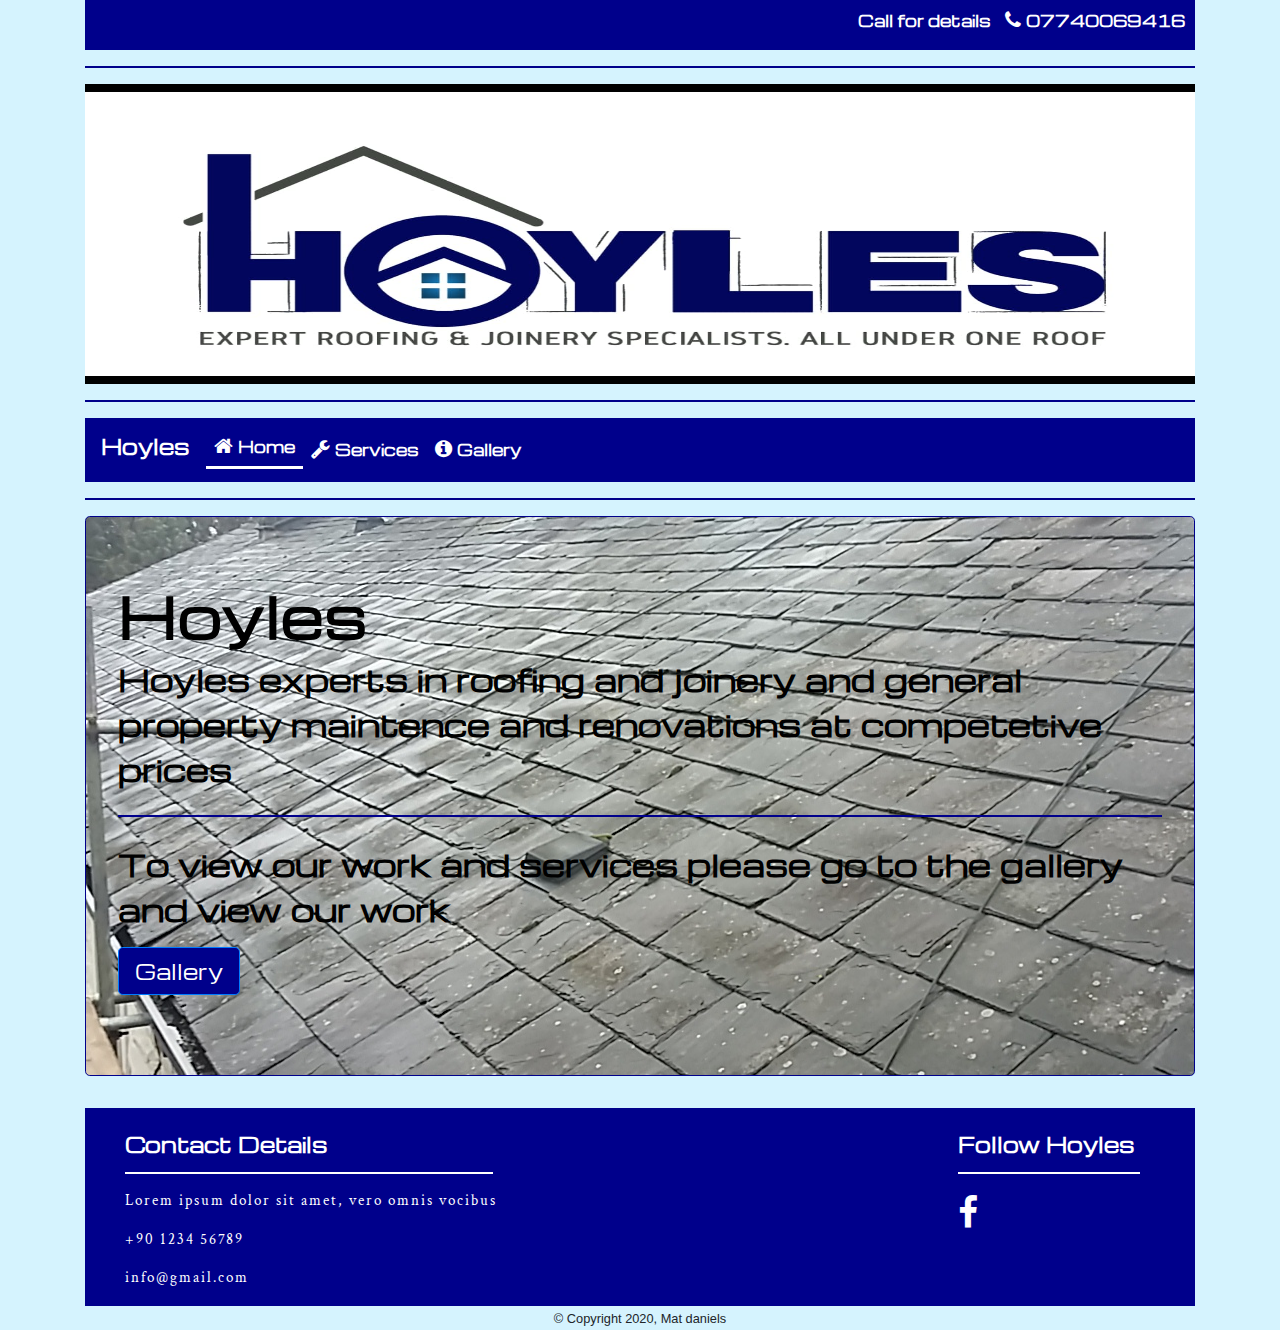
==== index.html @ ab4367e5 "Update index.html" ====
<!DOCTYPE html>
<html lang="en">

<head>
    <meta charset="UTF-8">
    <meta name="viewport" content="width=device-width, initial-scale=1.0">
    <meta http-equiv="X-UA-Compatible" content="ie=edge">
    <link href="https://fonts.googleapis.com/css?family=Crimson+Text&display=swap" rel="stylesheet">
    <link href="https://fonts.googleapis.com/css2?family=Michroma&display=swap" rel="stylesheet">
    <link rel="stylesheet" a href="css/bootstrap.css" />
    <link rel="stylesheet" a href="css/fonts.css" />
    <link rel="stylesheet" a href="css/style.css" />
    <script src="js/bootstrapjquery.js"></script>
    <script src="js/popper.min.js"></script>
    <script src="js/bootstrap.js"></script>
    <script src="js/proper.js"></script>
    <title>Hoyles Roofing and Building Renovations</title>
    <link rel="icon" href="img/house.png" type="image/x-icon">
</head>

<body>
    <div class="container">
        <ul class="nav nav-tabs nav-fill">
            <li class="nav-item" id="nav">
                <h5 id="phone">Call for details <i class="fa fa-phone" id="ring"></i>07740069416</h5>
            </li>
        </ul>
        <hr>
    </div>
    <div class="container">
        <img src="img/holyes.jpg" class="logo" alt="logo" />
        <hr>
    </div>
    <div class="container">
        <nav class="navbar navbar-expand-lg">
            <div class="navbar-brand h1">Hoyles</div>
            <button class="navbar-dark navbar-toggler" type="button" data-target="#newsMenu" data-toggle="collapse"
                aria-controls="newsMenu" aria-expanded="false" aria-label="Toggle navigation">
                <span class="navbar-toggler-icon"></span>
            </button>
            <div class="collapse navbar-collapse" id="newsMenu">
                <div class="navbar-nav">
                    <a href="./index.html" class="nav-item nav-link active"><i class="fa fa-home"></i>Home</a>
                    <a href="./services.html" class="nav-item nav-link"><i class="fa fa-wrench"
                            aria-hidden="true"></i>Services</a>
                    <a href="#" class="nav-item nav-link"><i class="fa fa-info-circle"></i>Gallery</a>
                </div>
            </div>
        </nav>
        <hr>
    </div>

    <div class="container">
        <div class="jumbotron">
            <h1 class="display-4" id="hd">Hoyles</h1>
            <p class="lead" id="head">Hoyles experts in roofing and joinery and general property maintence and
                renovations at competetive prices</p>
            <hr class="my-4">
            <p class="lead" id="head">To view our work and services please go to the gallery and view our work</p>
            <p class="lead">
                <a class="btn btn-primary btn-lg" href="#" role="button">Gallery</a>
            </p>
        </div>
    </div>
    <div class="container">
        <div id="footer">
            <div class="row">
                <div class="col-lg-5 col-md-5 col-sm-4 col-xs-12">
                    <ul class="adress">
                        <h4 class="mt-4">Contact Details</h4>
                        <hr class="hf">
                        <li>
                            <p>Lorem ipsum dolor sit amet, vero omnis vocibus</p>
                        </li>
                        <li>
                            <p>+90 1234 56789</p>
                        </li>
                        <li>
                            <p>info@gmail.com</p>
                        </li>
                    </ul>
                </div>
                <div class="col-lg-4 col-md-4 col-sm-4 col-xs-12">
                    <!-- <img class="mt-4 justify-content-center" id="lab" src="img/labour FINAL.jpg"> -->
                </div>
                <div class="col-lg-3 col-md-3 col-sm-4 col-xs-12">
                    <ul class="social">
                        <h4 class="mt-4">Follow Hoyles</h4>
                        <hr class="hf">
                        <li>
                            <a href="#"><i class="fa fa-facebook fa-5x" id="fb"></i></a>
                        </li>

                    </ul>
                </div>
            </div>
        </div>
    </div>

    <div class="container text-center">
        <small class="small">&copy; Copyright 2020, Mat daniels</small>
    </div>
</body>

</html>
---- css/fonts.css ----
/*!
 *  Font Awesome 4.7.0 by @davegandy - http://fontawesome.io - @fontawesome
 *  License - http://fontawesome.io/license (Font: SIL OFL 1.1, CSS: MIT License)
 */@font-face{font-family:'FontAwesome';src:url('../fonts/fontawesome-webfont.eot?v=4.7.0');src:url('../fonts/fontawesome-webfont.eot?#iefix&v=4.7.0') format('embedded-opentype'),url('../fonts/fontawesome-webfont.woff2?v=4.7.0') format('woff2'),url('../fonts/fontawesome-webfont.woff?v=4.7.0') format('woff'),url('../fonts/fontawesome-webfont.ttf?v=4.7.0') format('truetype'),url('../fonts/fontawesome-webfont.svg?v=4.7.0#fontawesomeregular') format('svg');font-weight:normal;font-style:normal}.fa{display:inline-block;font:normal normal normal 14px/1 FontAwesome;font-size:inherit;text-rendering:auto;-webkit-font-smoothing:antialiased;-moz-osx-font-smoothing:grayscale}.fa-lg{font-size:1.33333333em;line-height:.75em;vertical-align:-15%}.fa-2x{font-size:2em}.fa-3x{font-size:3em}.fa-4x{font-size:4em}.fa-5x{font-size:5em}.fa-fw{width:1.28571429em;text-align:center}.fa-ul{padding-left:0;margin-left:2.14285714em;list-style-type:none}.fa-ul>li{position:relative}.fa-li{position:absolute;left:-2.14285714em;width:2.14285714em;top:.14285714em;text-align:center}.fa-li.fa-lg{left:-1.85714286em}.fa-border{padding:.2em .25em .15em;border:solid .08em #eee;border-radius:.1em}.fa-pull-left{float:left}.fa-pull-right{float:right}.fa.fa-pull-left{margin-right:.3em}.fa.fa-pull-right{margin-left:.3em}.pull-right{float:right}.pull-left{float:left}.fa.pull-left{margin-right:.3em}.fa.pull-right{margin-left:.3em}.fa-spin{-webkit-animation:fa-spin 2s infinite linear;animation:fa-spin 2s infinite linear}.fa-pulse{-webkit-animation:fa-spin 1s infinite steps(8);animation:fa-spin 1s infinite steps(8)}@-webkit-keyframes fa-spin{0%{-webkit-transform:rotate(0deg);transform:rotate(0deg)}100%{-webkit-transform:rotate(359deg);transform:rotate(359deg)}}@keyframes fa-spin{0%{-webkit-transform:rotate(0deg);transform:rotate(0deg)}100%{-webkit-transform:rotate(359deg);transform:rotate(359deg)}}.fa-rotate-90{-ms-filter:"progid:DXImageTransform.Microsoft.BasicImage(rotation=1)";-webkit-transform:rotate(90deg);-ms-transform:rotate(90deg);transform:rotate(90deg)}.fa-rotate-180{-ms-filter:"progid:DXImageTransform.Microsoft.BasicImage(rotation=2)";-webkit-transform:rotate(180deg);-ms-transform:rotate(180deg);transform:rotate(180deg)}.fa-rotate-270{-ms-filter:"progid:DXImageTransform.Microsoft.BasicImage(rotation=3)";-webkit-transform:rotate(270deg);-ms-transform:rotate(270deg);transform:rotate(270deg)}.fa-flip-horizontal{-ms-filter:"progid:DXImageTransform.Microsoft.BasicImage(rotation=0, mirror=1)";-webkit-transform:scale(-1, 1);-ms-transform:scale(-1, 1);transform:scale(-1, 1)}.fa-flip-vertical{-ms-filter:"progid:DXImageTransform.Microsoft.BasicImage(rotation=2, mirror=1)";-webkit-transform:scale(1, -1);-ms-transform:scale(1, -1);transform:scale(1, -1)}:root .fa-rotate-90,:root .fa-rotate-180,:root .fa-rotate-270,:root .fa-flip-horizontal,:root .fa-flip-vertical{filter:none}.fa-stack{position:relative;display:inline-block;width:2em;height:2em;line-height:2em;vertical-align:middle}.fa-stack-1x,.fa-stack-2x{position:absolute;left:0;width:100%;text-align:center}.fa-stack-1x{line-height:inherit}.fa-stack-2x{font-size:2em}.fa-inverse{color:#fff}.fa-glass:before{content:"\f000"}.fa-music:before{content:"\f001"}.fa-search:before{content:"\f002"}.fa-envelope-o:before{content:"\f003"}.fa-heart:before{content:"\f004"}.fa-star:before{content:"\f005"}.fa-star-o:before{content:"\f006"}.fa-user:before{content:"\f007"}.fa-film:before{content:"\f008"}.fa-th-large:before{content:"\f009"}.fa-th:before{content:"\f00a"}.fa-th-list:before{content:"\f00b"}.fa-check:before{content:"\f00c"}.fa-remove:before,.fa-close:before,.fa-times:before{content:"\f00d"}.fa-search-plus:before{content:"\f00e"}.fa-search-minus:before{content:"\f010"}.fa-power-off:before{content:"\f011"}.fa-signal:before{content:"\f012"}.fa-gear:before,.fa-cog:before{content:"\f013"}.fa-trash-o:before{content:"\f014"}.fa-home:before{content:"\f015"}.fa-file-o:before{content:"\f016"}.fa-clock-o:before{content:"\f017"}.fa-road:before{content:"\f018"}.fa-download:before{content:"\f019"}.fa-arrow-circle-o-down:before{content:"\f01a"}.fa-arrow-circle-o-up:before{content:"\f01b"}.fa-inbox:before{content:"\f01c"}.fa-play-circle-o:before{content:"\f01d"}.fa-rotate-right:before,.fa-repeat:before{content:"\f01e"}.fa-refresh:before{content:"\f021"}.fa-list-alt:before{content:"\f022"}.fa-lock:before{content:"\f023"}.fa-flag:before{content:"\f024"}.fa-headphones:before{content:"\f025"}.fa-volume-off:before{content:"\f026"}.fa-volume-down:before{content:"\f027"}.fa-volume-up:before{content:"\f028"}.fa-qrcode:before{content:"\f029"}.fa-barcode:before{content:"\f02a"}.fa-tag:before{content:"\f02b"}.fa-tags:before{content:"\f02c"}.fa-book:before{content:"\f02d"}.fa-bookmark:before{content:"\f02e"}.fa-print:before{content:"\f02f"}.fa-camera:before{content:"\f030"}.fa-font:before{content:"\f031"}.fa-bold:before{content:"\f032"}.fa-italic:before{content:"\f033"}.fa-text-height:before{content:"\f034"}.fa-text-width:before{content:"\f035"}.fa-align-left:before{content:"\f036"}.fa-align-center:before{content:"\f037"}.fa-align-right:before{content:"\f038"}.fa-align-justify:before{content:"\f039"}.fa-list:before{content:"\f03a"}.fa-dedent:before,.fa-outdent:before{content:"\f03b"}.fa-indent:before{content:"\f03c"}.fa-video-camera:before{content:"\f03d"}.fa-photo:before,.fa-image:before,.fa-picture-o:before{content:"\f03e"}.fa-pencil:before{content:"\f040"}.fa-map-marker:before{content:"\f041"}.fa-adjust:before{content:"\f042"}.fa-tint:before{content:"\f043"}.fa-edit:before,.fa-pencil-square-o:before{content:"\f044"}.fa-share-square-o:before{content:"\f045"}.fa-check-square-o:before{content:"\f046"}.fa-arrows:before{content:"\f047"}.fa-step-backward:before{content:"\f048"}.fa-fast-backward:before{content:"\f049"}.fa-backward:before{content:"\f04a"}.fa-play:before{content:"\f04b"}.fa-pause:before{content:"\f04c"}.fa-stop:before{content:"\f04d"}.fa-forward:before{content:"\f04e"}.fa-fast-forward:before{content:"\f050"}.fa-step-forward:before{content:"\f051"}.fa-eject:before{content:"\f052"}.fa-chevron-left:before{content:"\f053"}.fa-chevron-right:before{content:"\f054"}.fa-plus-circle:before{content:"\f055"}.fa-minus-circle:before{content:"\f056"}.fa-times-circle:before{content:"\f057"}.fa-check-circle:before{content:"\f058"}.fa-question-circle:before{content:"\f059"}.fa-info-circle:before{content:"\f05a"}.fa-crosshairs:before{content:"\f05b"}.fa-times-circle-o:before{content:"\f05c"}.fa-check-circle-o:before{content:"\f05d"}.fa-ban:before{content:"\f05e"}.fa-arrow-left:before{content:"\f060"}.fa-arrow-right:before{content:"\f061"}.fa-arrow-up:before{content:"\f062"}.fa-arrow-down:before{content:"\f063"}.fa-mail-forward:before,.fa-share:before{content:"\f064"}.fa-expand:before{content:"\f065"}.fa-compress:before{content:"\f066"}.fa-plus:before{content:"\f067"}.fa-minus:before{content:"\f068"}.fa-asterisk:before{content:"\f069"}.fa-exclamation-circle:before{content:"\f06a"}.fa-gift:before{content:"\f06b"}.fa-leaf:before{content:"\f06c"}.fa-fire:before{content:"\f06d"}.fa-eye:before{content:"\f06e"}.fa-eye-slash:before{content:"\f070"}.fa-warning:before,.fa-exclamation-triangle:before{content:"\f071"}.fa-plane:before{content:"\f072"}.fa-calendar:before{content:"\f073"}.fa-random:before{content:"\f074"}.fa-comment:before{content:"\f075"}.fa-magnet:before{content:"\f076"}.fa-chevron-up:before{content:"\f077"}.fa-chevron-down:before{content:"\f078"}.fa-retweet:before{content:"\f079"}.fa-shopping-cart:before{content:"\f07a"}.fa-folder:before{content:"\f07b"}.fa-folder-open:before{content:"\f07c"}.fa-arrows-v:before{content:"\f07d"}.fa-arrows-h:before{content:"\f07e"}.fa-bar-chart-o:before,.fa-bar-chart:before{content:"\f080"}.fa-twitter-square:before{content:"\f081"}.fa-facebook-square:before{content:"\f082"}.fa-camera-retro:before{content:"\f083"}.fa-key:before{content:"\f084"}.fa-gears:before,.fa-cogs:before{content:"\f085"}.fa-comments:before{content:"\f086"}.fa-thumbs-o-up:before{content:"\f087"}.fa-thumbs-o-down:before{content:"\f088"}.fa-star-half:before{content:"\f089"}.fa-heart-o:before{content:"\f08a"}.fa-sign-out:before{content:"\f08b"}.fa-linkedin-square:before{content:"\f08c"}.fa-thumb-tack:before{content:"\f08d"}.fa-external-link:before{content:"\f08e"}.fa-sign-in:before{content:"\f090"}.fa-trophy:before{content:"\f091"}.fa-github-square:before{content:"\f092"}.fa-upload:before{content:"\f093"}.fa-lemon-o:before{content:"\f094"}.fa-phone:before{content:"\f095"}.fa-square-o:before{content:"\f096"}.fa-bookmark-o:before{content:"\f097"}.fa-phone-square:before{content:"\f098"}.fa-twitter:before{content:"\f099"}.fa-facebook-f:before,.fa-facebook:before{content:"\f09a"}.fa-github:before{content:"\f09b"}.fa-unlock:before{content:"\f09c"}.fa-credit-card:before{content:"\f09d"}.fa-feed:before,.fa-rss:before{content:"\f09e"}.fa-hdd-o:before{content:"\f0a0"}.fa-bullhorn:before{content:"\f0a1"}.fa-bell:before{content:"\f0f3"}.fa-certificate:before{content:"\f0a3"}.fa-hand-o-right:before{content:"\f0a4"}.fa-hand-o-left:before{content:"\f0a5"}.fa-hand-o-up:before{content:"\f0a6"}.fa-hand-o-down:before{content:"\f0a7"}.fa-arrow-circle-left:before{content:"\f0a8"}.fa-arrow-circle-right:before{content:"\f0a9"}.fa-arrow-circle-up:before{content:"\f0aa"}.fa-arrow-circle-down:before{content:"\f0ab"}.fa-globe:before{content:"\f0ac"}.fa-wrench:before{content:"\f0ad"}.fa-tasks:before{content:"\f0ae"}.fa-filter:before{content:"\f0b0"}.fa-briefcase:before{content:"\f0b1"}.fa-arrows-alt:before{content:"\f0b2"}.fa-group:before,.fa-users:before{content:"\f0c0"}.fa-chain:before,.fa-link:before{content:"\f0c1"}.fa-cloud:before{content:"\f0c2"}.fa-flask:before{content:"\f0c3"}.fa-cut:before,.fa-scissors:before{content:"\f0c4"}.fa-copy:before,.fa-files-o:before{content:"\f0c5"}.fa-paperclip:before{content:"\f0c6"}.fa-save:before,.fa-floppy-o:before{content:"\f0c7"}.fa-square:before{content:"\f0c8"}.fa-navicon:before,.fa-reorder:before,.fa-bars:before{content:"\f0c9"}.fa-list-ul:before{content:"\f0ca"}.fa-list-ol:before{content:"\f0cb"}.fa-strikethrough:before{content:"\f0cc"}.fa-underline:before{content:"\f0cd"}.fa-table:before{content:"\f0ce"}.fa-magic:before{content:"\f0d0"}.fa-truck:before{content:"\f0d1"}.fa-pinterest:before{content:"\f0d2"}.fa-pinterest-square:before{content:"\f0d3"}.fa-google-plus-square:before{content:"\f0d4"}.fa-google-plus:before{content:"\f0d5"}.fa-money:before{content:"\f0d6"}.fa-caret-down:before{content:"\f0d7"}.fa-caret-up:before{content:"\f0d8"}.fa-caret-left:before{content:"\f0d9"}.fa-caret-right:before{content:"\f0da"}.fa-columns:before{content:"\f0db"}.fa-unsorted:before,.fa-sort:before{content:"\f0dc"}.fa-sort-down:before,.fa-sort-desc:before{content:"\f0dd"}.fa-sort-up:before,.fa-sort-asc:before{content:"\f0de"}.fa-envelope:before{content:"\f0e0"}.fa-linkedin:before{content:"\f0e1"}.fa-rotate-left:before,.fa-undo:before{content:"\f0e2"}.fa-legal:before,.fa-gavel:before{content:"\f0e3"}.fa-dashboard:before,.fa-tachometer:before{content:"\f0e4"}.fa-comment-o:before{content:"\f0e5"}.fa-comments-o:before{content:"\f0e6"}.fa-flash:before,.fa-bolt:before{content:"\f0e7"}.fa-sitemap:before{content:"\f0e8"}.fa-umbrella:before{content:"\f0e9"}.fa-paste:before,.fa-clipboard:before{content:"\f0ea"}.fa-lightbulb-o:before{content:"\f0eb"}.fa-exchange:before{content:"\f0ec"}.fa-cloud-download:before{content:"\f0ed"}.fa-cloud-upload:before{content:"\f0ee"}.fa-user-md:before{content:"\f0f0"}.fa-stethoscope:before{content:"\f0f1"}.fa-suitcase:before{content:"\f0f2"}.fa-bell-o:before{content:"\f0a2"}.fa-coffee:before{content:"\f0f4"}.fa-cutlery:before{content:"\f0f5"}.fa-file-text-o:before{content:"\f0f6"}.fa-building-o:before{content:"\f0f7"}.fa-hospital-o:before{content:"\f0f8"}.fa-ambulance:before{content:"\f0f9"}.fa-medkit:before{content:"\f0fa"}.fa-fighter-jet:before{content:"\f0fb"}.fa-beer:before{content:"\f0fc"}.fa-h-square:before{content:"\f0fd"}.fa-plus-square:before{content:"\f0fe"}.fa-angle-double-left:before{content:"\f100"}.fa-angle-double-right:before{content:"\f101"}.fa-angle-double-up:before{content:"\f102"}.fa-angle-double-down:before{content:"\f103"}.fa-angle-left:before{content:"\f104"}.fa-angle-right:before{content:"\f105"}.fa-angle-up:before{content:"\f106"}.fa-angle-down:before{content:"\f107"}.fa-desktop:before{content:"\f108"}.fa-laptop:before{content:"\f109"}.fa-tablet:before{content:"\f10a"}.fa-mobile-phone:before,.fa-mobile:before{content:"\f10b"}.fa-circle-o:before{content:"\f10c"}.fa-quote-left:before{content:"\f10d"}.fa-quote-right:before{content:"\f10e"}.fa-spinner:before{content:"\f110"}.fa-circle:before{content:"\f111"}.fa-mail-reply:before,.fa-reply:before{content:"\f112"}.fa-github-alt:before{content:"\f113"}.fa-folder-o:before{content:"\f114"}.fa-folder-open-o:before{content:"\f115"}.fa-smile-o:before{content:"\f118"}.fa-frown-o:before{content:"\f119"}.fa-meh-o:before{content:"\f11a"}.fa-gamepad:before{content:"\f11b"}.fa-keyboard-o:before{content:"\f11c"}.fa-flag-o:before{content:"\f11d"}.fa-flag-checkered:before{content:"\f11e"}.fa-terminal:before{content:"\f120"}.fa-code:before{content:"\f121"}.fa-mail-reply-all:before,.fa-reply-all:before{content:"\f122"}.fa-star-half-empty:before,.fa-star-half-full:before,.fa-star-half-o:before{content:"\f123"}.fa-location-arrow:before{content:"\f124"}.fa-crop:before{content:"\f125"}.fa-code-fork:before{content:"\f126"}.fa-unlink:before,.fa-chain-broken:before{content:"\f127"}.fa-question:before{content:"\f128"}.fa-info:before{content:"\f129"}.fa-exclamation:before{content:"\f12a"}.fa-superscript:before{content:"\f12b"}.fa-subscript:before{content:"\f12c"}.fa-eraser:before{content:"\f12d"}.fa-puzzle-piece:before{content:"\f12e"}.fa-microphone:before{content:"\f130"}.fa-microphone-slash:before{content:"\f131"}.fa-shield:before{content:"\f132"}.fa-calendar-o:before{content:"\f133"}.fa-fire-extinguisher:before{content:"\f134"}.fa-rocket:before{content:"\f135"}.fa-maxcdn:before{content:"\f136"}.fa-chevron-circle-left:before{content:"\f137"}.fa-chevron-circle-right:before{content:"\f138"}.fa-chevron-circle-up:before{content:"\f139"}.fa-chevron-circle-down:before{content:"\f13a"}.fa-html5:before{content:"\f13b"}.fa-css3:before{content:"\f13c"}.fa-anchor:before{content:"\f13d"}.fa-unlock-alt:before{content:"\f13e"}.fa-bullseye:before{content:"\f140"}.fa-ellipsis-h:before{content:"\f141"}.fa-ellipsis-v:before{content:"\f142"}.fa-rss-square:before{content:"\f143"}.fa-play-circle:before{content:"\f144"}.fa-ticket:before{content:"\f145"}.fa-minus-square:before{content:"\f146"}.fa-minus-square-o:before{content:"\f147"}.fa-level-up:before{content:"\f148"}.fa-level-down:before{content:"\f149"}.fa-check-square:before{content:"\f14a"}.fa-pencil-square:before{content:"\f14b"}.fa-external-link-square:before{content:"\f14c"}.fa-share-square:before{content:"\f14d"}.fa-compass:before{content:"\f14e"}.fa-toggle-down:before,.fa-caret-square-o-down:before{content:"\f150"}.fa-toggle-up:before,.fa-caret-square-o-up:before{content:"\f151"}.fa-toggle-right:before,.fa-caret-square-o-right:before{content:"\f152"}.fa-euro:before,.fa-eur:before{content:"\f153"}.fa-gbp:before{content:"\f154"}.fa-dollar:before,.fa-usd:before{content:"\f155"}.fa-rupee:before,.fa-inr:before{content:"\f156"}.fa-cny:before,.fa-rmb:before,.fa-yen:before,.fa-jpy:before{content:"\f157"}.fa-ruble:before,.fa-rouble:before,.fa-rub:before{content:"\f158"}.fa-won:before,.fa-krw:before{content:"\f159"}.fa-bitcoin:before,.fa-btc:before{content:"\f15a"}.fa-file:before{content:"\f15b"}.fa-file-text:before{content:"\f15c"}.fa-sort-alpha-asc:before{content:"\f15d"}.fa-sort-alpha-desc:before{content:"\f15e"}.fa-sort-amount-asc:before{content:"\f160"}.fa-sort-amount-desc:before{content:"\f161"}.fa-sort-numeric-asc:before{content:"\f162"}.fa-sort-numeric-desc:before{content:"\f163"}.fa-thumbs-up:before{content:"\f164"}.fa-thumbs-down:before{content:"\f165"}.fa-youtube-square:before{content:"\f166"}.fa-youtube:before{content:"\f167"}.fa-xing:before{content:"\f168"}.fa-xing-square:before{content:"\f169"}.fa-youtube-play:before{content:"\f16a"}.fa-dropbox:before{content:"\f16b"}.fa-stack-overflow:before{content:"\f16c"}.fa-instagram:before{content:"\f16d"}.fa-flickr:before{content:"\f16e"}.fa-adn:before{content:"\f170"}.fa-bitbucket:before{content:"\f171"}.fa-bitbucket-square:before{content:"\f172"}.fa-tumblr:before{content:"\f173"}.fa-tumblr-square:before{content:"\f174"}.fa-long-arrow-down:before{content:"\f175"}.fa-long-arrow-up:before{content:"\f176"}.fa-long-arrow-left:before{content:"\f177"}.fa-long-arrow-right:before{content:"\f178"}.fa-apple:before{content:"\f179"}.fa-windows:before{content:"\f17a"}.fa-android:before{content:"\f17b"}.fa-linux:before{content:"\f17c"}.fa-dribbble:before{content:"\f17d"}.fa-skype:before{content:"\f17e"}.fa-foursquare:before{content:"\f180"}.fa-trello:before{content:"\f181"}.fa-female:before{content:"\f182"}.fa-male:before{content:"\f183"}.fa-gittip:before,.fa-gratipay:before{content:"\f184"}.fa-sun-o:before{content:"\f185"}.fa-moon-o:before{content:"\f186"}.fa-archive:before{content:"\f187"}.fa-bug:before{content:"\f188"}.fa-vk:before{content:"\f189"}.fa-weibo:before{content:"\f18a"}.fa-renren:before{content:"\f18b"}.fa-pagelines:before{content:"\f18c"}.fa-stack-exchange:before{content:"\f18d"}.fa-arrow-circle-o-right:before{content:"\f18e"}.fa-arrow-circle-o-left:before{content:"\f190"}.fa-toggle-left:before,.fa-caret-square-o-left:before{content:"\f191"}.fa-dot-circle-o:before{content:"\f192"}.fa-wheelchair:before{content:"\f193"}.fa-vimeo-square:before{content:"\f194"}.fa-turkish-lira:before,.fa-try:before{content:"\f195"}.fa-plus-square-o:before{content:"\f196"}.fa-space-shuttle:before{content:"\f197"}.fa-slack:before{content:"\f198"}.fa-envelope-square:before{content:"\f199"}.fa-wordpress:before{content:"\f19a"}.fa-openid:before{content:"\f19b"}.fa-institution:before,.fa-bank:before,.fa-university:before{content:"\f19c"}.fa-mortar-board:before,.fa-graduation-cap:before{content:"\f19d"}.fa-yahoo:before{content:"\f19e"}.fa-google:before{content:"\f1a0"}.fa-reddit:before{content:"\f1a1"}.fa-reddit-square:before{content:"\f1a2"}.fa-stumbleupon-circle:before{content:"\f1a3"}.fa-stumbleupon:before{content:"\f1a4"}.fa-delicious:before{content:"\f1a5"}.fa-digg:before{content:"\f1a6"}.fa-pied-piper-pp:before{content:"\f1a7"}.fa-pied-piper-alt:before{content:"\f1a8"}.fa-drupal:before{content:"\f1a9"}.fa-joomla:before{content:"\f1aa"}.fa-language:before{content:"\f1ab"}.fa-fax:before{content:"\f1ac"}.fa-building:before{content:"\f1ad"}.fa-child:before{content:"\f1ae"}.fa-paw:before{content:"\f1b0"}.fa-spoon:before{content:"\f1b1"}.fa-cube:before{content:"\f1b2"}.fa-cubes:before{content:"\f1b3"}.fa-behance:before{content:"\f1b4"}.fa-behance-square:before{content:"\f1b5"}.fa-steam:before{content:"\f1b6"}.fa-steam-square:before{content:"\f1b7"}.fa-recycle:before{content:"\f1b8"}.fa-automobile:before,.fa-car:before{content:"\f1b9"}.fa-cab:before,.fa-taxi:before{content:"\f1ba"}.fa-tree:before{content:"\f1bb"}.fa-spotify:before{content:"\f1bc"}.fa-deviantart:before{content:"\f1bd"}.fa-soundcloud:before{content:"\f1be"}.fa-database:before{content:"\f1c0"}.fa-file-pdf-o:before{content:"\f1c1"}.fa-file-word-o:before{content:"\f1c2"}.fa-file-excel-o:before{content:"\f1c3"}.fa-file-powerpoint-o:before{content:"\f1c4"}.fa-file-photo-o:before,.fa-file-picture-o:before,.fa-file-image-o:before{content:"\f1c5"}.fa-file-zip-o:before,.fa-file-archive-o:before{content:"\f1c6"}.fa-file-sound-o:before,.fa-file-audio-o:before{content:"\f1c7"}.fa-file-movie-o:before,.fa-file-video-o:before{content:"\f1c8"}.fa-file-code-o:before{content:"\f1c9"}.fa-vine:before{content:"\f1ca"}.fa-codepen:before{content:"\f1cb"}.fa-jsfiddle:before{content:"\f1cc"}.fa-life-bouy:before,.fa-life-buoy:before,.fa-life-saver:before,.fa-support:before,.fa-life-ring:before{content:"\f1cd"}.fa-circle-o-notch:before{content:"\f1ce"}.fa-ra:before,.fa-resistance:before,.fa-rebel:before{content:"\f1d0"}.fa-ge:before,.fa-empire:before{content:"\f1d1"}.fa-git-square:before{content:"\f1d2"}.fa-git:before{content:"\f1d3"}.fa-y-combinator-square:before,.fa-yc-square:before,.fa-hacker-news:before{content:"\f1d4"}.fa-tencent-weibo:before{content:"\f1d5"}.fa-qq:before{content:"\f1d6"}.fa-wechat:before,.fa-weixin:before{content:"\f1d7"}.fa-send:before,.fa-paper-plane:before{content:"\f1d8"}.fa-send-o:before,.fa-paper-plane-o:before{content:"\f1d9"}.fa-history:before{content:"\f1da"}.fa-circle-thin:before{content:"\f1db"}.fa-header:before{content:"\f1dc"}.fa-paragraph:before{content:"\f1dd"}.fa-sliders:before{content:"\f1de"}.fa-share-alt:before{content:"\f1e0"}.fa-share-alt-square:before{content:"\f1e1"}.fa-bomb:before{content:"\f1e2"}.fa-soccer-ball-o:before,.fa-futbol-o:before{content:"\f1e3"}.fa-tty:before{content:"\f1e4"}.fa-binoculars:before{content:"\f1e5"}.fa-plug:before{content:"\f1e6"}.fa-slideshare:before{content:"\f1e7"}.fa-twitch:before{content:"\f1e8"}.fa-yelp:before{content:"\f1e9"}.fa-newspaper-o:before{content:"\f1ea"}.fa-wifi:before{content:"\f1eb"}.fa-calculator:before{content:"\f1ec"}.fa-paypal:before{content:"\f1ed"}.fa-google-wallet:before{content:"\f1ee"}.fa-cc-visa:before{content:"\f1f0"}.fa-cc-mastercard:before{content:"\f1f1"}.fa-cc-discover:before{content:"\f1f2"}.fa-cc-amex:before{content:"\f1f3"}.fa-cc-paypal:before{content:"\f1f4"}.fa-cc-stripe:before{content:"\f1f5"}.fa-bell-slash:before{content:"\f1f6"}.fa-bell-slash-o:before{content:"\f1f7"}.fa-trash:before{content:"\f1f8"}.fa-copyright:before{content:"\f1f9"}.fa-at:before{content:"\f1fa"}.fa-eyedropper:before{content:"\f1fb"}.fa-paint-brush:before{content:"\f1fc"}.fa-birthday-cake:before{content:"\f1fd"}.fa-area-chart:before{content:"\f1fe"}.fa-pie-chart:before{content:"\f200"}.fa-line-chart:before{content:"\f201"}.fa-lastfm:before{content:"\f202"}.fa-lastfm-square:before{content:"\f203"}.fa-toggle-off:before{content:"\f204"}.fa-toggle-on:before{content:"\f205"}.fa-bicycle:before{content:"\f206"}.fa-bus:before{content:"\f207"}.fa-ioxhost:before{content:"\f208"}.fa-angellist:before{content:"\f209"}.fa-cc:before{content:"\f20a"}.fa-shekel:before,.fa-sheqel:before,.fa-ils:before{content:"\f20b"}.fa-meanpath:before{content:"\f20c"}.fa-buysellads:before{content:"\f20d"}.fa-connectdevelop:before{content:"\f20e"}.fa-dashcube:before{content:"\f210"}.fa-forumbee:before{content:"\f211"}.fa-leanpub:before{content:"\f212"}.fa-sellsy:before{content:"\f213"}.fa-shirtsinbulk:before{content:"\f214"}.fa-simplybuilt:before{content:"\f215"}.fa-skyatlas:before{content:"\f216"}.fa-cart-plus:before{content:"\f217"}.fa-cart-arrow-down:before{content:"\f218"}.fa-diamond:before{content:"\f219"}.fa-ship:before{content:"\f21a"}.fa-user-secret:before{content:"\f21b"}.fa-motorcycle:before{content:"\f21c"}.fa-street-view:before{content:"\f21d"}.fa-heartbeat:before{content:"\f21e"}.fa-venus:before{content:"\f221"}.fa-mars:before{content:"\f222"}.fa-mercury:before{content:"\f223"}.fa-intersex:before,.fa-transgender:before{content:"\f224"}.fa-transgender-alt:before{content:"\f225"}.fa-venus-double:before{content:"\f226"}.fa-mars-double:before{content:"\f227"}.fa-venus-mars:before{content:"\f228"}.fa-mars-stroke:before{content:"\f229"}.fa-mars-stroke-v:before{content:"\f22a"}.fa-mars-stroke-h:before{content:"\f22b"}.fa-neuter:before{content:"\f22c"}.fa-genderless:before{content:"\f22d"}.fa-facebook-official:before{content:"\f230"}.fa-pinterest-p:before{content:"\f231"}.fa-whatsapp:before{content:"\f232"}.fa-server:before{content:"\f233"}.fa-user-plus:before{content:"\f234"}.fa-user-times:before{content:"\f235"}.fa-hotel:before,.fa-bed:before{content:"\f236"}.fa-viacoin:before{content:"\f237"}.fa-train:before{content:"\f238"}.fa-subway:before{content:"\f239"}.fa-medium:before{content:"\f23a"}.fa-yc:before,.fa-y-combinator:before{content:"\f23b"}.fa-optin-monster:before{content:"\f23c"}.fa-opencart:before{content:"\f23d"}.fa-expeditedssl:before{content:"\f23e"}.fa-battery-4:before,.fa-battery:before,.fa-battery-full:before{content:"\f240"}.fa-battery-3:before,.fa-battery-three-quarters:before{content:"\f241"}.fa-battery-2:before,.fa-battery-half:before{content:"\f242"}.fa-battery-1:before,.fa-battery-quarter:before{content:"\f243"}.fa-battery-0:before,.fa-battery-empty:before{content:"\f244"}.fa-mouse-pointer:before{content:"\f245"}.fa-i-cursor:before{content:"\f246"}.fa-object-group:before{content:"\f247"}.fa-object-ungroup:before{content:"\f248"}.fa-sticky-note:before{content:"\f249"}.fa-sticky-note-o:before{content:"\f24a"}.fa-cc-jcb:before{content:"\f24b"}.fa-cc-diners-club:before{content:"\f24c"}.fa-clone:before{content:"\f24d"}.fa-balance-scale:before{content:"\f24e"}.fa-hourglass-o:before{content:"\f250"}.fa-hourglass-1:before,.fa-hourglass-start:before{content:"\f251"}.fa-hourglass-2:before,.fa-hourglass-half:before{content:"\f252"}.fa-hourglass-3:before,.fa-hourglass-end:before{content:"\f253"}.fa-hourglass:before{content:"\f254"}.fa-hand-grab-o:before,.fa-hand-rock-o:before{content:"\f255"}.fa-hand-stop-o:before,.fa-hand-paper-o:before{content:"\f256"}.fa-hand-scissors-o:before{content:"\f257"}.fa-hand-lizard-o:before{content:"\f258"}.fa-hand-spock-o:before{content:"\f259"}.fa-hand-pointer-o:before{content:"\f25a"}.fa-hand-peace-o:before{content:"\f25b"}.fa-trademark:before{content:"\f25c"}.fa-registered:before{content:"\f25d"}.fa-creative-commons:before{content:"\f25e"}.fa-gg:before{content:"\f260"}.fa-gg-circle:before{content:"\f261"}.fa-tripadvisor:before{content:"\f262"}.fa-odnoklassniki:before{content:"\f263"}.fa-odnoklassniki-square:before{content:"\f264"}.fa-get-pocket:before{content:"\f265"}.fa-wikipedia-w:before{content:"\f266"}.fa-safari:before{content:"\f267"}.fa-chrome:before{content:"\f268"}.fa-firefox:before{content:"\f269"}.fa-opera:before{content:"\f26a"}.fa-internet-explorer:before{content:"\f26b"}.fa-tv:before,.fa-television:before{content:"\f26c"}.fa-contao:before{content:"\f26d"}.fa-500px:before{content:"\f26e"}.fa-amazon:before{content:"\f270"}.fa-calendar-plus-o:before{content:"\f271"}.fa-calendar-minus-o:before{content:"\f272"}.fa-calendar-times-o:before{content:"\f273"}.fa-calendar-check-o:before{content:"\f274"}.fa-industry:before{content:"\f275"}.fa-map-pin:before{content:"\f276"}.fa-map-signs:before{content:"\f277"}.fa-map-o:before{content:"\f278"}.fa-map:before{content:"\f279"}.fa-commenting:before{content:"\f27a"}.fa-commenting-o:before{content:"\f27b"}.fa-houzz:before{content:"\f27c"}.fa-vimeo:before{content:"\f27d"}.fa-black-tie:before{content:"\f27e"}.fa-fonticons:before{content:"\f280"}.fa-reddit-alien:before{content:"\f281"}.fa-edge:before{content:"\f282"}.fa-credit-card-alt:before{content:"\f283"}.fa-codiepie:before{content:"\f284"}.fa-modx:before{content:"\f285"}.fa-fort-awesome:before{content:"\f286"}.fa-usb:before{content:"\f287"}.fa-product-hunt:before{content:"\f288"}.fa-mixcloud:before{content:"\f289"}.fa-scribd:before{content:"\f28a"}.fa-pause-circle:before{content:"\f28b"}.fa-pause-circle-o:before{content:"\f28c"}.fa-stop-circle:before{content:"\f28d"}.fa-stop-circle-o:before{content:"\f28e"}.fa-shopping-bag:before{content:"\f290"}.fa-shopping-basket:before{content:"\f291"}.fa-hashtag:before{content:"\f292"}.fa-bluetooth:before{content:"\f293"}.fa-bluetooth-b:before{content:"\f294"}.fa-percent:before{content:"\f295"}.fa-gitlab:before{content:"\f296"}.fa-wpbeginner:before{content:"\f297"}.fa-wpforms:before{content:"\f298"}.fa-envira:before{content:"\f299"}.fa-universal-access:before{content:"\f29a"}.fa-wheelchair-alt:before{content:"\f29b"}.fa-question-circle-o:before{content:"\f29c"}.fa-blind:before{content:"\f29d"}.fa-audio-description:before{content:"\f29e"}.fa-volume-control-phone:before{content:"\f2a0"}.fa-braille:before{content:"\f2a1"}.fa-assistive-listening-systems:before{content:"\f2a2"}.fa-asl-interpreting:before,.fa-american-sign-language-interpreting:before{content:"\f2a3"}.fa-deafness:before,.fa-hard-of-hearing:before,.fa-deaf:before{content:"\f2a4"}.fa-glide:before{content:"\f2a5"}.fa-glide-g:before{content:"\f2a6"}.fa-signing:before,.fa-sign-language:before{content:"\f2a7"}.fa-low-vision:before{content:"\f2a8"}.fa-viadeo:before{content:"\f2a9"}.fa-viadeo-square:before{content:"\f2aa"}.fa-snapchat:before{content:"\f2ab"}.fa-snapchat-ghost:before{content:"\f2ac"}.fa-snapchat-square:before{content:"\f2ad"}.fa-pied-piper:before{content:"\f2ae"}.fa-first-order:before{content:"\f2b0"}.fa-yoast:before{content:"\f2b1"}.fa-themeisle:before{content:"\f2b2"}.fa-google-plus-circle:before,.fa-google-plus-official:before{content:"\f2b3"}.fa-fa:before,.fa-font-awesome:before{content:"\f2b4"}.fa-handshake-o:before{content:"\f2b5"}.fa-envelope-open:before{content:"\f2b6"}.fa-envelope-open-o:before{content:"\f2b7"}.fa-linode:before{content:"\f2b8"}.fa-address-book:before{content:"\f2b9"}.fa-address-book-o:before{content:"\f2ba"}.fa-vcard:before,.fa-address-card:before{content:"\f2bb"}.fa-vcard-o:before,.fa-address-card-o:before{content:"\f2bc"}.fa-user-circle:before{content:"\f2bd"}.fa-user-circle-o:before{content:"\f2be"}.fa-user-o:before{content:"\f2c0"}.fa-id-badge:before{content:"\f2c1"}.fa-drivers-license:before,.fa-id-card:before{content:"\f2c2"}.fa-drivers-license-o:before,.fa-id-card-o:before{content:"\f2c3"}.fa-quora:before{content:"\f2c4"}.fa-free-code-camp:before{content:"\f2c5"}.fa-telegram:before{content:"\f2c6"}.fa-thermometer-4:before,.fa-thermometer:before,.fa-thermometer-full:before{content:"\f2c7"}.fa-thermometer-3:before,.fa-thermometer-three-quarters:before{content:"\f2c8"}.fa-thermometer-2:before,.fa-thermometer-half:before{content:"\f2c9"}.fa-thermometer-1:before,.fa-thermometer-quarter:before{content:"\f2ca"}.fa-thermometer-0:before,.fa-thermometer-empty:before{content:"\f2cb"}.fa-shower:before{content:"\f2cc"}.fa-bathtub:before,.fa-s15:before,.fa-bath:before{content:"\f2cd"}.fa-podcast:before{content:"\f2ce"}.fa-window-maximize:before{content:"\f2d0"}.fa-window-minimize:before{content:"\f2d1"}.fa-window-restore:before{content:"\f2d2"}.fa-times-rectangle:before,.fa-window-close:before{content:"\f2d3"}.fa-times-rectangle-o:before,.fa-window-close-o:before{content:"\f2d4"}.fa-bandcamp:before{content:"\f2d5"}.fa-grav:before{content:"\f2d6"}.fa-etsy:before{content:"\f2d7"}.fa-imdb:before{content:"\f2d8"}.fa-ravelry:before{content:"\f2d9"}.fa-eercast:before{content:"\f2da"}.fa-microchip:before{content:"\f2db"}.fa-snowflake-o:before{content:"\f2dc"}.fa-superpowers:before{content:"\f2dd"}.fa-wpexplorer:before{content:"\f2de"}.fa-meetup:before{content:"\f2e0"}.sr-only{position:absolute;width:1px;height:1px;padding:0;margin:-1px;overflow:hidden;clip:rect(0, 0, 0, 0);border:0}.sr-only-focusable:active,.sr-only-focusable:focus{position:static;width:auto;height:auto;margin:0;overflow:visible;clip:auto}
---- css/style.css ----
.navbar {
    background-color: #00008B;


}

#phone {
    float: right;
    color: white;
    padding: 10px;
    font-family: 'Michroma', sans-serif;
    font-size: 15px;
    font-weight: bold;
}

#nav {
    height: 50px;
    background-color: #00008B;
    font-weight: bold;
    font-family: 'Michroma', sans-serif;
}

#ring {
    padding-left: 10px;
}

a {
    font-size: 15px;
    color: white;
    font-weight: bold;
    padding-right: 10px;
    font-family: 'Michroma', sans-serif;
}

.navbar-brand {
    font-weight: bold;
    font-size: 20px;
    color: white;
    font-family: 'Michroma', sans-serif;
}

.navbar-nav a.active {
    border-bottom: 3px solid white;
    padding: 5px;
}

hr {
    border: 1px solid #00008B;

}

.hf {
    border: 1px solid white;
    margin-right: 25px;
}

#footer {
    background-color: #00008B;

}

#footer img {
    margin-top: -110px;
    width: 50px;
    height: 50px;
    margin-bottom: 10px;
}

#footer ul li {

    font-family: 'Crimson Text', serif;
}

.adress span,
.contact span,
.social span {
    color: #FFF;
    font-weight: 800;

    margin-bottom: 20px;
    /* display: block;
   text-transform: uppercase; */
    font-size: 20px;
    letter-spacing: 3px;
    font-family: 'Crimson Text', serif;
}

.adress li p,
.contact li a,
.social li a {
    color: #FFF;
    letter-spacing: 2px;
    text-decoration: none;
    font-size: 15px;
    font-family: 'Crimson Text', serif;
}

.social li {
    float: left;
    margin-top: 5px;
}

.adress,
.contact,
.social {
    list-style: none;
    font-family: 'Crimson Text', serif;
}

.mt-4 {
    font-weight: bold;
    font-size: 20px;
    color: white;
    font-family: 'Michroma', sans-serif;
}

.fa {
    color: white;
    margin-right: 5px;
    font-size: 20px;


}

.logo {
    width: 100%;
    height: 300px;
}

body {
    background-color: #d5f3fe;
}

.jumbotron {
    background-color: white;
    font-family: 'Michroma', sans-serif;
    border: 1px solid #00008B;
    background-image: url(../img/20171002_104559.jpg);
}

#head {
    color: black;
    font-weight: bolder;
    font-size: 30px;
}

#hd {
    color: black;
    font-weight: bolder;
}

.btn {
    background-color: #00008B;
}

#fb {
    font-size: 35px;
}

#col {
    background-color: white;
    border: 1px solid #00008B;
}

h1 {
    font-family: 'Michroma', sans-serif;
}

.row {
    width: 100%;
}
p {
    font-family: 'Michroma', sans-serif;
}
.img-fluid {
    width: 400px;
    height: 200px;
}
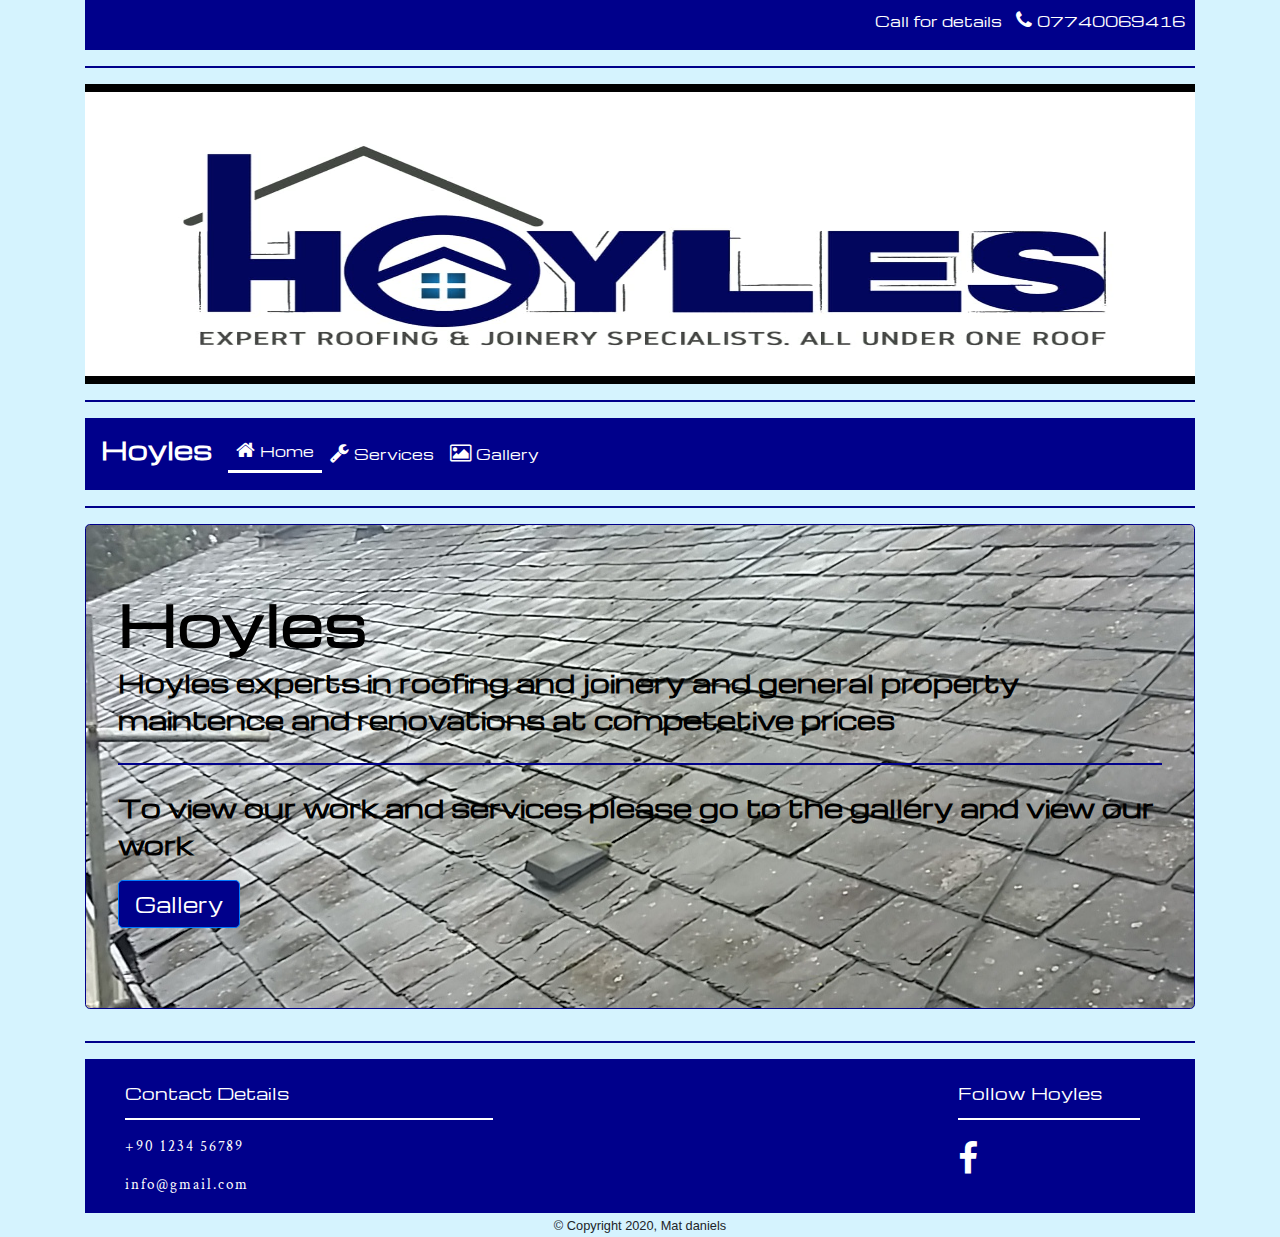
==== commit 5036cd8d: "hh" ====
--- a/index.html
+++ b/index.html
@@ -33,6 +33,7 @@
     </div>
     <div class="container">
         <nav class="navbar navbar-expand-lg">
+            
             <div class="navbar-brand h1">Hoyles</div>
             <button class="navbar-dark navbar-toggler" type="button" data-target="#newsMenu" data-toggle="collapse"
                 aria-controls="newsMenu" aria-expanded="false" aria-label="Toggle navigation">
@@ -41,9 +42,8 @@
             <div class="collapse navbar-collapse" id="newsMenu">
                 <div class="navbar-nav">
                     <a href="./index.html" class="nav-item nav-link active"><i class="fa fa-home"></i>Home</a>
-                    <a href="./services.html" class="nav-item nav-link"><i class="fa fa-wrench"
-                            aria-hidden="true"></i>Services</a>
-                    <a href="#" class="nav-item nav-link"><i class="fa fa-info-circle"></i>Gallery</a>
+                    <a href="./services.html" class="nav-item nav-link"><i class="fa fa-wrench"aria-hidden="true"></i>Services</a>
+                    <a href="#" class="nav-item nav-link"><i class="fa fa-picture-o" aria-hidden="true"></i>Gallery</a>
                 </div>
             </div>
         </nav>
@@ -61,6 +61,7 @@
                 <a class="btn btn-primary btn-lg" href="#" role="button">Gallery</a>
             </p>
         </div>
+        <hr>
     </div>
     <div class="container">
         <div id="footer">
@@ -70,7 +71,7 @@
                         <h4 class="mt-4">Contact Details</h4>
                         <hr class="hf">
                         <li>
-                            <p>Lorem ipsum dolor sit amet, vero omnis vocibus</p>
+                            
                         </li>
                         <li>
                             <p>+90 1234 56789</p>
@@ -88,7 +89,7 @@
                         <h4 class="mt-4">Follow Hoyles</h4>
                         <hr class="hf">
                         <li>
-                            <a href="#"><i class="fa fa-facebook fa-5x" id="fb"></i></a>
+                            <a href="https://www.facebook.com/Hoyles-Roofing-Joinery-111531340433498/"><i class="fa fa-facebook fa-5x" id="fb"></i></a>
                         </li>
 
                     </ul>
--- a/css/style.css
+++ b/css/style.css
@@ -9,14 +9,14 @@
     color: white;
     padding: 10px;
     font-family: 'Michroma', sans-serif;
-    font-size: 15px;
-    font-weight: bold;
+    font-size: 14px;
+    
 }
 
 #nav {
     height: 50px;
     background-color: #00008B;
-    font-weight: bold;
+    
     font-family: 'Michroma', sans-serif;
 }
 
@@ -25,16 +25,16 @@
 }
 
 a {
-    font-size: 15px;
+    font-size: 14px;
     color: white;
-    font-weight: bold;
+    
     padding-right: 10px;
     font-family: 'Michroma', sans-serif;
 }
 
 .navbar-brand {
     font-weight: bold;
-    font-size: 20px;
+    font-size: 25px;
     color: white;
     font-family: 'Michroma', sans-serif;
 }
@@ -108,8 +108,8 @@
 }
 
 .mt-4 {
-    font-weight: bold;
-    font-size: 20px;
+    
+    font-size: 16px;
     color: white;
     font-family: 'Michroma', sans-serif;
 }
@@ -134,19 +134,20 @@
 .jumbotron {
     background-color: white;
     font-family: 'Michroma', sans-serif;
-    border: 1px solid #00008B;
+    border: 1px solid #00008B; 
     background-image: url(../img/20171002_104559.jpg);
+    
 }
 
 #head {
     color: black;
-    font-weight: bolder;
-    font-size: 30px;
+    font-weight: bold;
+    font-size: 25px;
 }
 
 #hd {
     color: black;
-    font-weight: bolder;
+    font-weight: bold;
 }
 
 .btn {
@@ -158,21 +159,36 @@
 }
 
 #col {
-    background-color: white;
-    border: 1px solid #00008B;
+    background-color: #b3e5fc;
+   
 }
 
-h1 {
+h4 {
     font-family: 'Michroma', sans-serif;
 }
 
 .row {
     width: 100%;
 }
+
 p {
     font-family: 'Michroma', sans-serif;
 }
-.img-fluid {
-    width: 400px;
+.image-fluid {
+    width: 325px;
     height: 200px;
-}+}
+
+.zoom {    
+    transition: transform .2s; /* Animation */
+    margin: 0 auto;
+    
+   
+  }
+  
+.zoom:hover {
+    transform: scale(1.1); /* (150% zoom - Note: if the zoom is too large, it will go outside of the viewport) */
+}
+
+
+/* zooms must be in a div */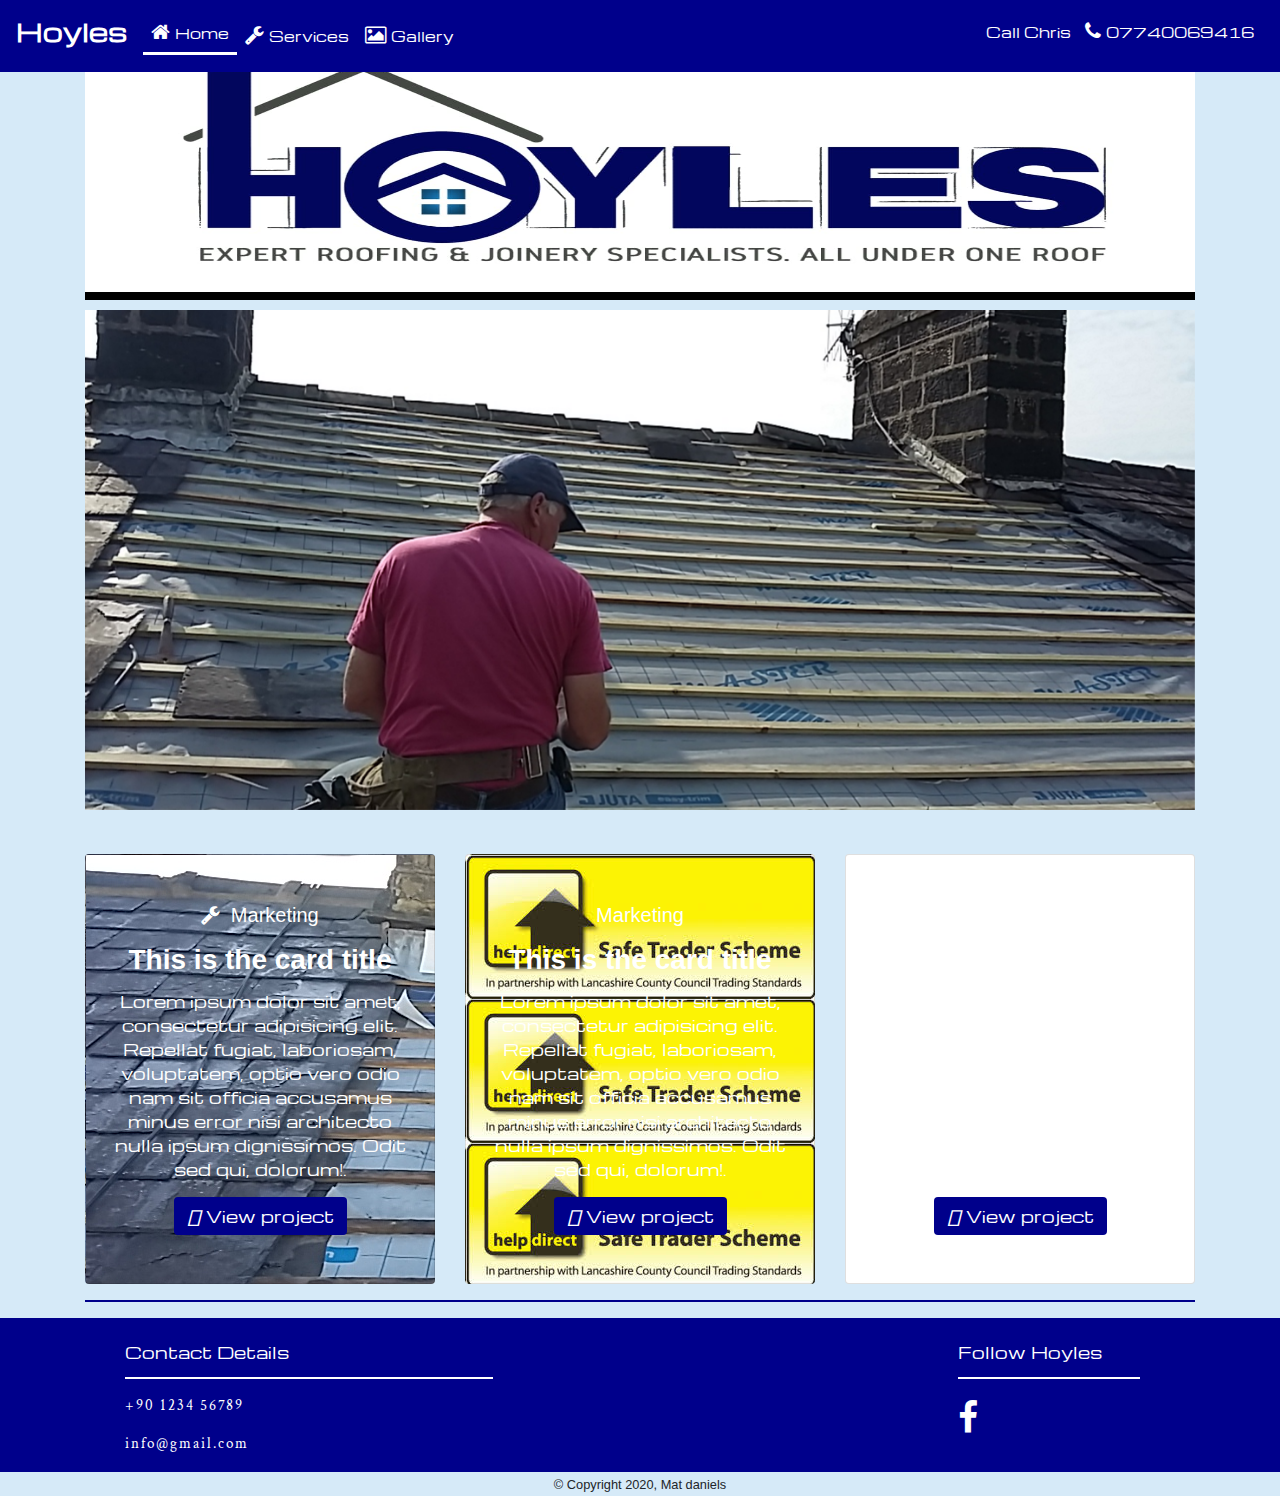
==== commit 1ae09f0c: "ssdfsdf" ====
--- a/index.html
+++ b/index.html
@@ -14,25 +14,19 @@
     <script src="js/popper.min.js"></script>
     <script src="js/bootstrap.js"></script>
     <script src="js/proper.js"></script>
+    <script src="js/myjavascript.js"></script>
     <title>Hoyles Roofing and Building Renovations</title>
     <link rel="icon" href="img/house.png" type="image/x-icon">
 </head>
 
 <body>
+   
     <div class="container">
-        <ul class="nav nav-tabs nav-fill">
-            <li class="nav-item" id="nav">
-                <h5 id="phone">Call for details <i class="fa fa-phone" id="ring"></i>07740069416</h5>
-            </li>
-        </ul>
-        <hr>
+        <img src="img/holyes.jpg" class="logo" alt="logo" />
+        
     </div>
     <div class="container">
-        <img src="img/holyes.jpg" class="logo" alt="logo" />
-        <hr>
-    </div>
-    <div class="container">
-        <nav class="navbar navbar-expand-lg">
+        <nav class="navbar navbar-expand-lg fixed-top">
             
             <div class="navbar-brand h1">Hoyles</div>
             <button class="navbar-dark navbar-toggler" type="button" data-target="#newsMenu" data-toggle="collapse"
@@ -46,25 +40,105 @@
                     <a href="#" class="nav-item nav-link"><i class="fa fa-picture-o" aria-hidden="true"></i>Gallery</a>
                 </div>
             </div>
+            <ul class="nav nav-tabs nav-fill">
+                <li class="nav-item" id="nav">
+                    <h5 id="phone">Call Chris <i class="fa fa-phone" id="ring"></i>07740069416</h5>
+                </li>
+            </ul>
         </nav>
-        <hr>
-    </div>
-
-    <div class="container">
-        <div class="jumbotron">
-            <h1 class="display-4" id="hd">Hoyles</h1>
-            <p class="lead" id="head">Hoyles experts in roofing and joinery and general property maintence and
-                renovations at competetive prices</p>
-            <hr class="my-4">
-            <p class="lead" id="head">To view our work and services please go to the gallery and view our work</p>
-            <p class="lead">
-                <a class="btn btn-primary btn-lg" href="#" role="button">Gallery</a>
-            </p>
-        </div>
-        <hr>
+      
     </div>
     <div class="container">
-        <div id="footer">
+    <div id="carouselExampleSlidesOnly" class="carousel slide" data-ride="carousel" data-interval="5000">
+            <div class="carousel-inner">
+                <div class="carousel-item active">
+                    <img class="d-block w-100" src="img/20160914_151109.jpg" alt="First slide">
+                   
+                </div>
+                <div class="carousel-item">
+                    <img class="d-block w-100"
+                        src="img/20170307_120828.jpg"
+                        alt="Second slide">
+                    
+                </div>
+                <div class="carousel-item">
+                    <img class="d-block w-100" src="img/20170228_135924.jpg" alt="Third slide">
+                   
+                </div>
+                <div class="carousel-item">
+                    <img class="d-block w-100" src="img/20171006_101822.jpg" alt="Third slide">
+                   
+                </div>
+                <div class="carousel-item">
+                    <img class="d-block w-100" src="img/20170228_135924.jpg" alt="Third slide">
+                   
+                </div>
+            </div>
+        </div>
+    </div>
+    <br>
+    <div class="container">
+        <div class="card-deck">
+           
+            <div class="card card-image zoom" style="background-image: url(img/20171006_101822.jpg);">
+    
+                <!-- Content -->
+                <div class="text-white text-center d-flex align-items-center rgba-black-strong py-5 px-4">
+                    <div>
+                        <h5 class="pink-text"><i class="fa fa-wrench"></i> Marketing</h5>
+                        <h3 class="card-title pt-2"><strong>This is the card title</strong></h3>
+                        <p>Lorem ipsum dolor sit amet, consectetur adipisicing elit. Repellat fugiat, laboriosam,
+                            voluptatem,
+                            optio vero odio nam sit officia accusamus minus error nisi architecto nulla ipsum dignissimos.
+                            Odit sed qui, dolorum!.</p>
+                        <a class="btn btn-pink"><i class="fas fa-clone left"></i> View project</a>
+                    </div>
+                </div>    
+            </div>
+            
+    
+            <div class="card card-image zoom" id="safe" style="background-image: url(img/safe.jpg);">
+    
+                <!-- Content -->
+                <div class="text-white text-center d-flex align-items-center rgba-black-strong py-5 px-4">
+                    <div>
+                        <h5 class="pink-text"><i class="fas fa-chart-pie"></i> Marketing</h5>
+                        <h3 class="card-title pt-2"><strong>This is the card title</strong></h3>
+                        <p>Lorem ipsum dolor sit amet, consectetur adipisicing elit. Repellat fugiat, laboriosam,
+                            voluptatem,
+                            optio vero odio nam sit officia accusamus minus error nisi architecto nulla ipsum dignissimos.
+                            Odit sed qui, dolorum!.</p>
+                        <a class="btn btn-pink"><i class="fas fa-clone left"></i> View project</a>
+                    </div>
+                </div>
+    
+            </div>
+    
+            <div class="card card-image zoom" style="background-image: url(https://mdbootstrap.com/img/Photos/Horizontal/Work/4-col/img%20%2814%29.jpg);">
+    
+                <!-- Content -->
+                <div class="text-white text-center d-flex align-items-center rgba-black-strong py-5 px-4">
+                    <div>
+                        <h5 class="pink-text"><i class="fas fa-chart-pie"></i> Marketing</h5>
+                        <h3 class="card-title pt-2"><strong>This is the card title</strong></h3>
+                        <p>Lorem ipsum dolor sit amet, consectetur adipisicing elit. Repellat fugiat, laboriosam,
+                            voluptatem,
+                            optio vero odio nam sit officia accusamus minus error nisi architecto nulla ipsum dignissimos.
+                            Odit sed qui, dolorum!.</p>
+                        <a class="btn btn-pink"><i class="fas fa-clone left"></i> View project</a>
+                    </div>
+                </div>
+    
+            </div>
+    
+        </div>
+        <hr class="hr">
+    </div>
+    </div>
+    </div>
+    <div id="footer">
+    <div class="container">
+        
             <div class="row">
                 <div class="col-lg-5 col-md-5 col-sm-4 col-xs-12">
                     <ul class="adress">
--- a/css/style.css
+++ b/css/style.css
@@ -128,16 +128,10 @@
 }
 
 body {
-    background-color: #d5f3fe;
-}
-
-.jumbotron {
-    background-color: white;
-    font-family: 'Michroma', sans-serif;
-    border: 1px solid #00008B; 
-    background-image: url(../img/20171002_104559.jpg);
-    
-}
+    background-color: #d6eaf8;
+}
+
+
 
 #head {
     color: black;
@@ -159,7 +153,7 @@
 }
 
 #col {
-    background-color: #b3e5fc;
+    background-color: aliceblue;
    
 }
 
@@ -191,4 +185,21 @@
 }
 
 
-/* zooms must be in a div */+/* zooms must be in a div */
+.carousel-item {
+    width: 100%;
+    height: 500px; 
+}
+
+.carousel-item img {
+    width: 100%;
+    height: 100%;
+    object-fit: cover;   
+}
+.card-deck {
+    margin-top: 20px;
+}
+.logo {
+   
+    margin-bottom: 10px;
+}
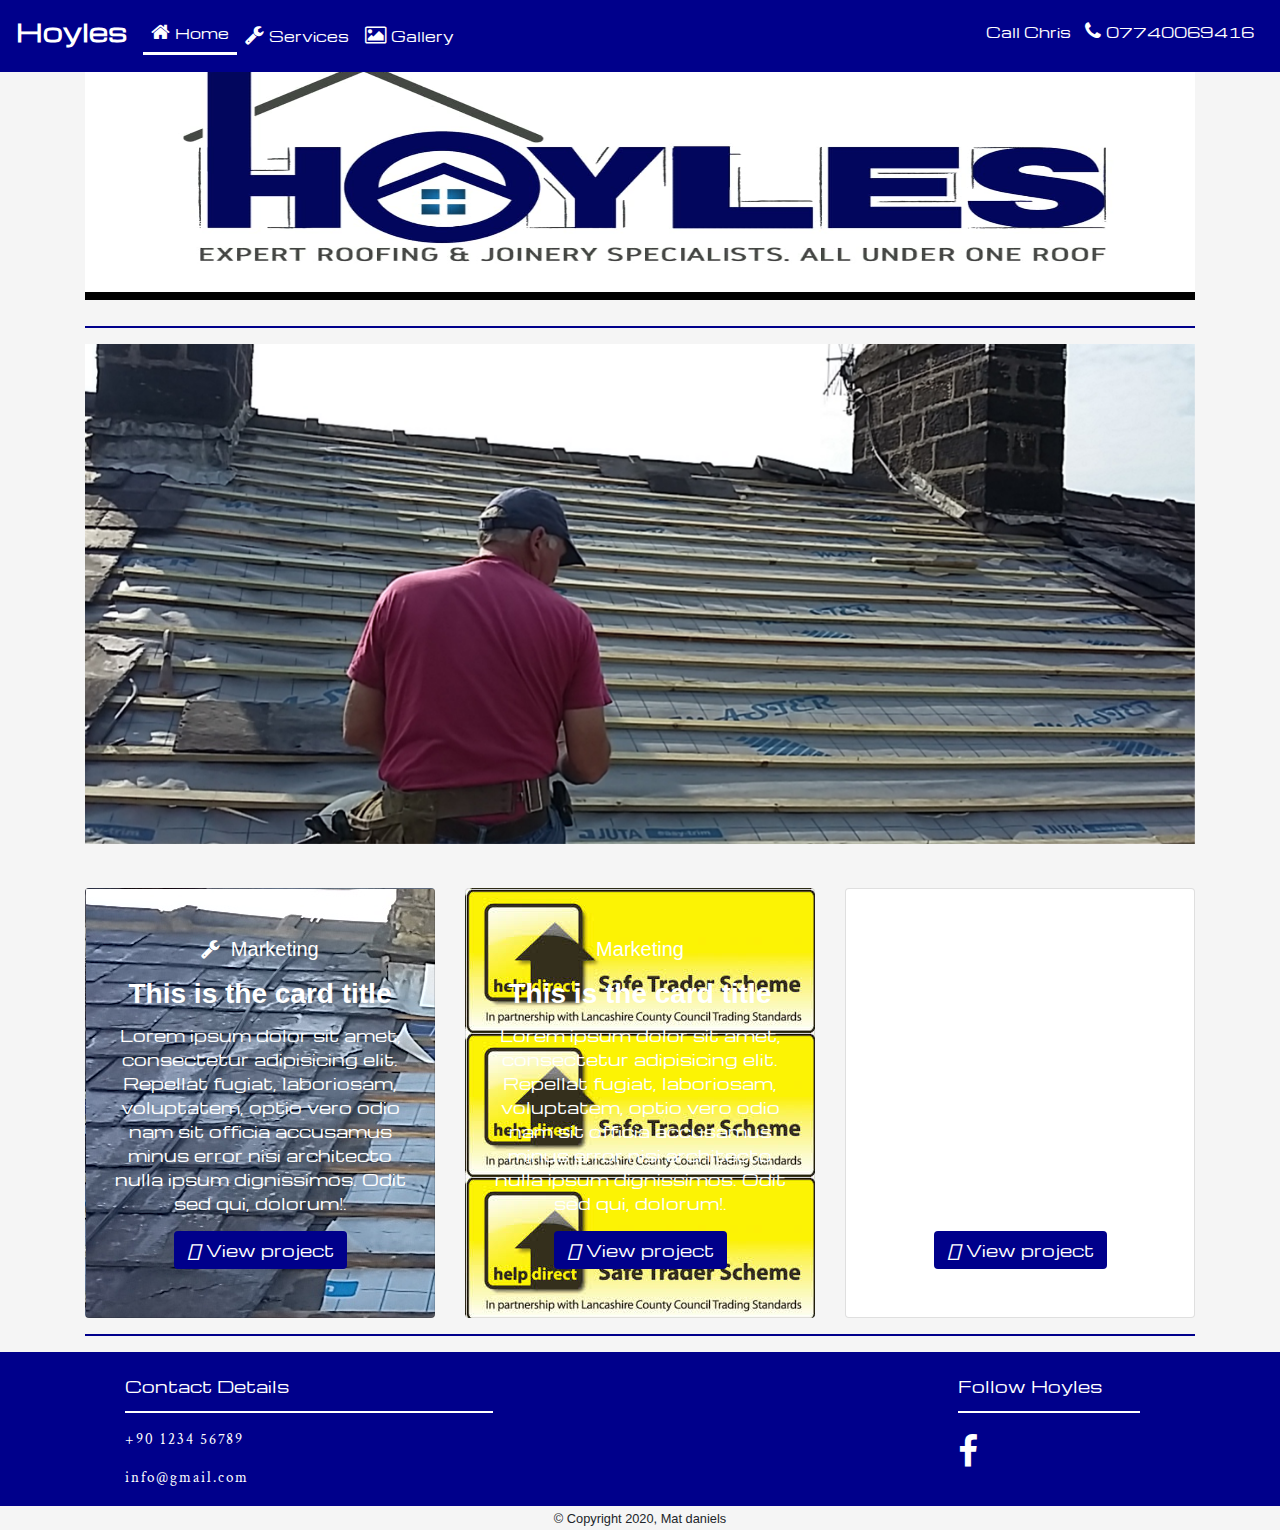
==== commit 2d4abd1c: "sd" ====
--- a/index.html
+++ b/index.html
@@ -20,14 +20,14 @@
 </head>
 
 <body>
-   
+
     <div class="container">
         <img src="img/holyes.jpg" class="logo" alt="logo" />
-        
+
     </div>
     <div class="container">
         <nav class="navbar navbar-expand-lg fixed-top">
-            
+
             <div class="navbar-brand h1">Hoyles</div>
             <button class="navbar-dark navbar-toggler" type="button" data-target="#newsMenu" data-toggle="collapse"
                 aria-controls="newsMenu" aria-expanded="false" aria-label="Toggle navigation">
@@ -36,7 +36,8 @@
             <div class="collapse navbar-collapse" id="newsMenu">
                 <div class="navbar-nav">
                     <a href="./index.html" class="nav-item nav-link active"><i class="fa fa-home"></i>Home</a>
-                    <a href="./services.html" class="nav-item nav-link"><i class="fa fa-wrench"aria-hidden="true"></i>Services</a>
+                    <a href="./services.html" class="nav-item nav-link"><i class="fa fa-wrench"
+                            aria-hidden="true"></i>Services</a>
                     <a href="#" class="nav-item nav-link"><i class="fa fa-picture-o" aria-hidden="true"></i>Gallery</a>
                 </div>
             </div>
@@ -46,32 +47,30 @@
                 </li>
             </ul>
         </nav>
-      
+        <hr class="hr">
     </div>
     <div class="container">
-    <div id="carouselExampleSlidesOnly" class="carousel slide" data-ride="carousel" data-interval="5000">
+        <div id="carouselExampleSlidesOnly" class="carousel slide" data-ride="carousel" data-interval="5000">
             <div class="carousel-inner">
                 <div class="carousel-item active">
                     <img class="d-block w-100" src="img/20160914_151109.jpg" alt="First slide">
-                   
+
                 </div>
                 <div class="carousel-item">
-                    <img class="d-block w-100"
-                        src="img/20170307_120828.jpg"
-                        alt="Second slide">
-                    
+                    <img class="d-block w-100" src="img/20170307_120828.jpg" alt="Second slide">
+
                 </div>
                 <div class="carousel-item">
                     <img class="d-block w-100" src="img/20170228_135924.jpg" alt="Third slide">
-                   
+
                 </div>
                 <div class="carousel-item">
                     <img class="d-block w-100" src="img/20171006_101822.jpg" alt="Third slide">
-                   
+
                 </div>
                 <div class="carousel-item">
                     <img class="d-block w-100" src="img/20170228_135924.jpg" alt="Third slide">
-                   
+
                 </div>
             </div>
         </div>
@@ -79,9 +78,9 @@
     <br>
     <div class="container">
         <div class="card-deck">
-           
+
             <div class="card card-image zoom" style="background-image: url(img/20171006_101822.jpg);">
-    
+
                 <!-- Content -->
                 <div class="text-white text-center d-flex align-items-center rgba-black-strong py-5 px-4">
                     <div>
@@ -89,16 +88,17 @@
                         <h3 class="card-title pt-2"><strong>This is the card title</strong></h3>
                         <p>Lorem ipsum dolor sit amet, consectetur adipisicing elit. Repellat fugiat, laboriosam,
                             voluptatem,
-                            optio vero odio nam sit officia accusamus minus error nisi architecto nulla ipsum dignissimos.
+                            optio vero odio nam sit officia accusamus minus error nisi architecto nulla ipsum
+                            dignissimos.
                             Odit sed qui, dolorum!.</p>
                         <a class="btn btn-pink"><i class="fas fa-clone left"></i> View project</a>
                     </div>
-                </div>    
+                </div>
             </div>
-            
-    
+
+
             <div class="card card-image zoom" id="safe" style="background-image: url(img/safe.jpg);">
-    
+
                 <!-- Content -->
                 <div class="text-white text-center d-flex align-items-center rgba-black-strong py-5 px-4">
                     <div>
@@ -106,16 +106,18 @@
                         <h3 class="card-title pt-2"><strong>This is the card title</strong></h3>
                         <p>Lorem ipsum dolor sit amet, consectetur adipisicing elit. Repellat fugiat, laboriosam,
                             voluptatem,
-                            optio vero odio nam sit officia accusamus minus error nisi architecto nulla ipsum dignissimos.
+                            optio vero odio nam sit officia accusamus minus error nisi architecto nulla ipsum
+                            dignissimos.
                             Odit sed qui, dolorum!.</p>
                         <a class="btn btn-pink"><i class="fas fa-clone left"></i> View project</a>
                     </div>
                 </div>
-    
+
             </div>
-    
-            <div class="card card-image zoom" style="background-image: url(https://mdbootstrap.com/img/Photos/Horizontal/Work/4-col/img%20%2814%29.jpg);">
-    
+
+            <div class="card card-image zoom"
+                style="background-image: url(https://mdbootstrap.com/img/Photos/Horizontal/Work/4-col/img%20%2814%29.jpg);">
+
                 <!-- Content -->
                 <div class="text-white text-center d-flex align-items-center rgba-black-strong py-5 px-4">
                     <div>
@@ -123,29 +125,30 @@
                         <h3 class="card-title pt-2"><strong>This is the card title</strong></h3>
                         <p>Lorem ipsum dolor sit amet, consectetur adipisicing elit. Repellat fugiat, laboriosam,
                             voluptatem,
-                            optio vero odio nam sit officia accusamus minus error nisi architecto nulla ipsum dignissimos.
+                            optio vero odio nam sit officia accusamus minus error nisi architecto nulla ipsum
+                            dignissimos.
                             Odit sed qui, dolorum!.</p>
                         <a class="btn btn-pink"><i class="fas fa-clone left"></i> View project</a>
                     </div>
                 </div>
-    
+
             </div>
-    
+
         </div>
         <hr class="hr">
     </div>
     </div>
     </div>
     <div id="footer">
-    <div class="container">
-        
+        <div class="container">
+
             <div class="row">
                 <div class="col-lg-5 col-md-5 col-sm-4 col-xs-12">
                     <ul class="adress">
                         <h4 class="mt-4">Contact Details</h4>
                         <hr class="hf">
                         <li>
-                            
+
                         </li>
                         <li>
                             <p>+90 1234 56789</p>
@@ -163,7 +166,8 @@
                         <h4 class="mt-4">Follow Hoyles</h4>
                         <hr class="hf">
                         <li>
-                            <a href="https://www.facebook.com/Hoyles-Roofing-Joinery-111531340433498/"><i class="fa fa-facebook fa-5x" id="fb"></i></a>
+                            <a href="https://www.facebook.com/Hoyles-Roofing-Joinery-111531340433498/"><i
+                                    class="fa fa-facebook fa-5x" id="fb"></i></a>
                         </li>
 
                     </ul>
--- a/css/style.css
+++ b/css/style.css
@@ -128,7 +128,7 @@
 }
 
 body {
-    background-color: #d6eaf8;
+    background-color: whitesmoke;
 }
 
 
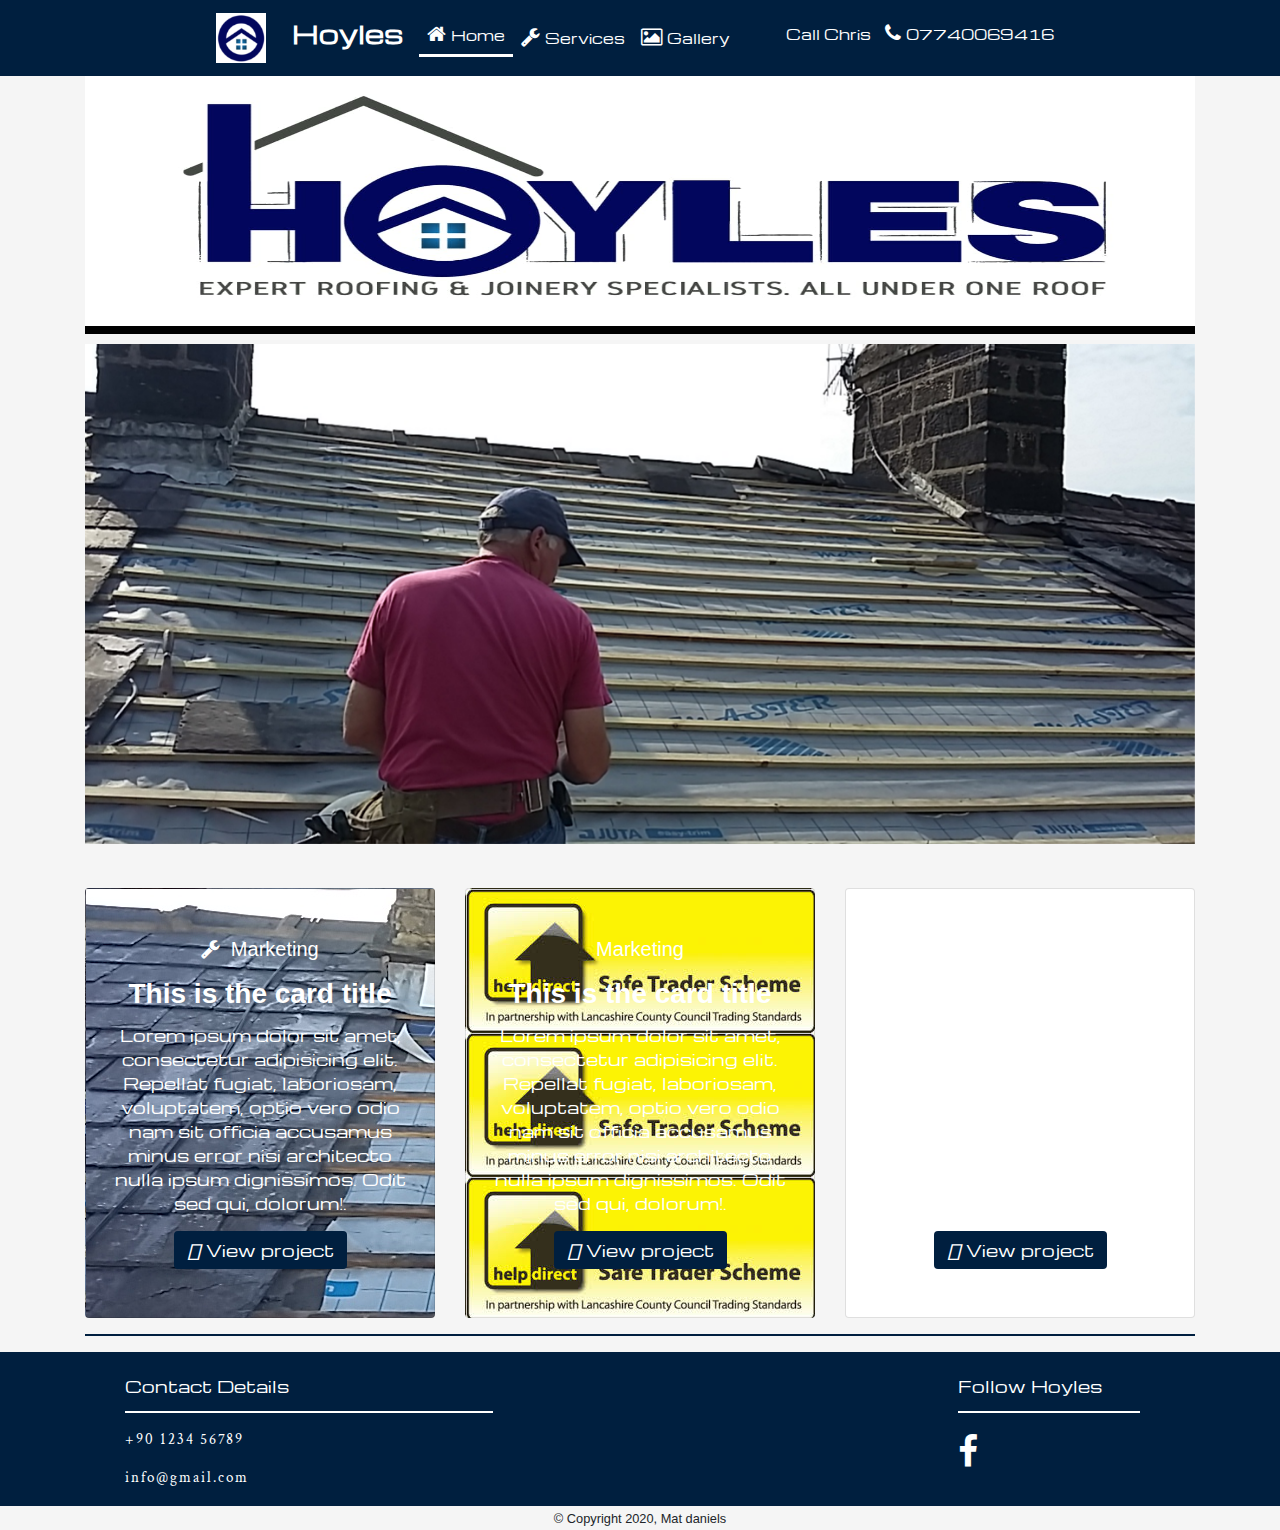
==== commit 97b34870: "jj" ====
--- a/index.html
+++ b/index.html
@@ -21,13 +21,12 @@
 
 <body>
 
-    <div class="container">
-        <img src="img/holyes.jpg" class="logo" alt="logo" />
-
-    </div>
+    
     <div class="container">
         <nav class="navbar navbar-expand-lg fixed-top">
-
+            <a class="navbar-brand" href="#">
+                <img class="ico" src="img/android-icon-72x72.png" width="50" alt="">
+            </a>
             <div class="navbar-brand h1">Hoyles</div>
             <button class="navbar-dark navbar-toggler" type="button" data-target="#newsMenu" data-toggle="collapse"
                 aria-controls="newsMenu" aria-expanded="false" aria-label="Toggle navigation">
@@ -38,7 +37,7 @@
                     <a href="./index.html" class="nav-item nav-link active"><i class="fa fa-home"></i>Home</a>
                     <a href="./services.html" class="nav-item nav-link"><i class="fa fa-wrench"
                             aria-hidden="true"></i>Services</a>
-                    <a href="#" class="nav-item nav-link"><i class="fa fa-picture-o" aria-hidden="true"></i>Gallery</a>
+                    <a href="./gallery.html" class="nav-item nav-link"><i class="fa fa-picture-o" aria-hidden="true"></i>Gallery</a>
                 </div>
             </div>
             <ul class="nav nav-tabs nav-fill">
@@ -50,27 +49,27 @@
         <hr class="hr">
     </div>
     <div class="container">
-        <div id="carouselExampleSlidesOnly" class="carousel slide" data-ride="carousel" data-interval="5000">
+        <img src="img/holyes.jpg" class="logo" alt="logo" />
+
+    </div>
+
+    <div class="container">
+        <div id="carouselExampleSlidesOnly" class="carousel slide" data-ride="carousel" data-interval="4000">
             <div class="carousel-inner">
                 <div class="carousel-item active">
-                    <img class="d-block w-100" src="img/20160914_151109.jpg" alt="First slide">
-
+                    <img class="d-block w-100" src="img/20160914_151109.jpg">
                 </div>
                 <div class="carousel-item">
-                    <img class="d-block w-100" src="img/20170307_120828.jpg" alt="Second slide">
-
+                    <img class="d-block w-100" src="img/20170307_120828.jpg">
                 </div>
                 <div class="carousel-item">
-                    <img class="d-block w-100" src="img/20170228_135924.jpg" alt="Third slide">
-
+                    <img class="d-block w-100" src="img/20170228_135924.jpg">
                 </div>
                 <div class="carousel-item">
-                    <img class="d-block w-100" src="img/20171006_101822.jpg" alt="Third slide">
-
+                    <img class="d-block w-100" src="img/20171006_101822.jpg">
                 </div>
                 <div class="carousel-item">
-                    <img class="d-block w-100" src="img/20170228_135924.jpg" alt="Third slide">
-
+                    <img class="d-block w-100" src="img/20170228_135924.jpg">
                 </div>
             </div>
         </div>
@@ -80,8 +79,6 @@
         <div class="card-deck">
 
             <div class="card card-image zoom" style="background-image: url(img/20171006_101822.jpg);">
-
-                <!-- Content -->
                 <div class="text-white text-center d-flex align-items-center rgba-black-strong py-5 px-4">
                     <div>
                         <h5 class="pink-text"><i class="fa fa-wrench"></i> Marketing</h5>
@@ -96,10 +93,7 @@
                 </div>
             </div>
 
-
             <div class="card card-image zoom" id="safe" style="background-image: url(img/safe.jpg);">
-
-                <!-- Content -->
                 <div class="text-white text-center d-flex align-items-center rgba-black-strong py-5 px-4">
                     <div>
                         <h5 class="pink-text"><i class="fas fa-chart-pie"></i> Marketing</h5>
@@ -112,13 +106,10 @@
                         <a class="btn btn-pink"><i class="fas fa-clone left"></i> View project</a>
                     </div>
                 </div>
-
             </div>
 
             <div class="card card-image zoom"
                 style="background-image: url(https://mdbootstrap.com/img/Photos/Horizontal/Work/4-col/img%20%2814%29.jpg);">
-
-                <!-- Content -->
                 <div class="text-white text-center d-flex align-items-center rgba-black-strong py-5 px-4">
                     <div>
                         <h5 class="pink-text"><i class="fas fa-chart-pie"></i> Marketing</h5>
@@ -131,9 +122,7 @@
                         <a class="btn btn-pink"><i class="fas fa-clone left"></i> View project</a>
                     </div>
                 </div>
-
             </div>
-
         </div>
         <hr class="hr">
     </div>
@@ -141,15 +130,11 @@
     </div>
     <div id="footer">
         <div class="container">
-
             <div class="row">
                 <div class="col-lg-5 col-md-5 col-sm-4 col-xs-12">
                     <ul class="adress">
                         <h4 class="mt-4">Contact Details</h4>
                         <hr class="hf">
-                        <li>
-
-                        </li>
                         <li>
                             <p>+90 1234 56789</p>
                         </li>
@@ -159,7 +144,6 @@
                     </ul>
                 </div>
                 <div class="col-lg-4 col-md-4 col-sm-4 col-xs-12">
-                    <!-- <img class="mt-4 justify-content-center" id="lab" src="img/labour FINAL.jpg"> -->
                 </div>
                 <div class="col-lg-3 col-md-3 col-sm-4 col-xs-12">
                     <ul class="social">
@@ -180,5 +164,4 @@
         <small class="small">&copy; Copyright 2020, Mat daniels</small>
     </div>
 </body>
-
 </html>--- a/css/style.css
+++ b/css/style.css
@@ -1,6 +1,6 @@
 .navbar {
-    background-color: #00008B;
-
+    background-color: #001f3f;
+    margin-bottom: 10px;
 
 }
 
@@ -10,13 +10,14 @@
     padding: 10px;
     font-family: 'Michroma', sans-serif;
     font-size: 14px;
+    margin-right: 200px;
     
 }
 
 #nav {
     height: 50px;
-    background-color: #00008B;
-    
+    background-color: #001f3f;
+   
     font-family: 'Michroma', sans-serif;
 }
 
@@ -43,9 +44,13 @@
     border-bottom: 3px solid white;
     padding: 5px;
 }
+.ico {
+    background-color: white;
+    margin-left: 200px;
+}
 
 hr {
-    border: 1px solid #00008B;
+    border: 1px solid #001f3f;
 
 }
 
@@ -55,7 +60,7 @@
 }
 
 #footer {
-    background-color: #00008B;
+    background-color: #001f3f;
 
 }
 
@@ -145,7 +150,7 @@
 }
 
 .btn {
-    background-color: #00008B;
+    background-color: #001f3f;
 }
 
 #fb {
@@ -203,3 +208,7 @@
    
     margin-bottom: 10px;
 }
+
+.navbar-brand{
+   
+}
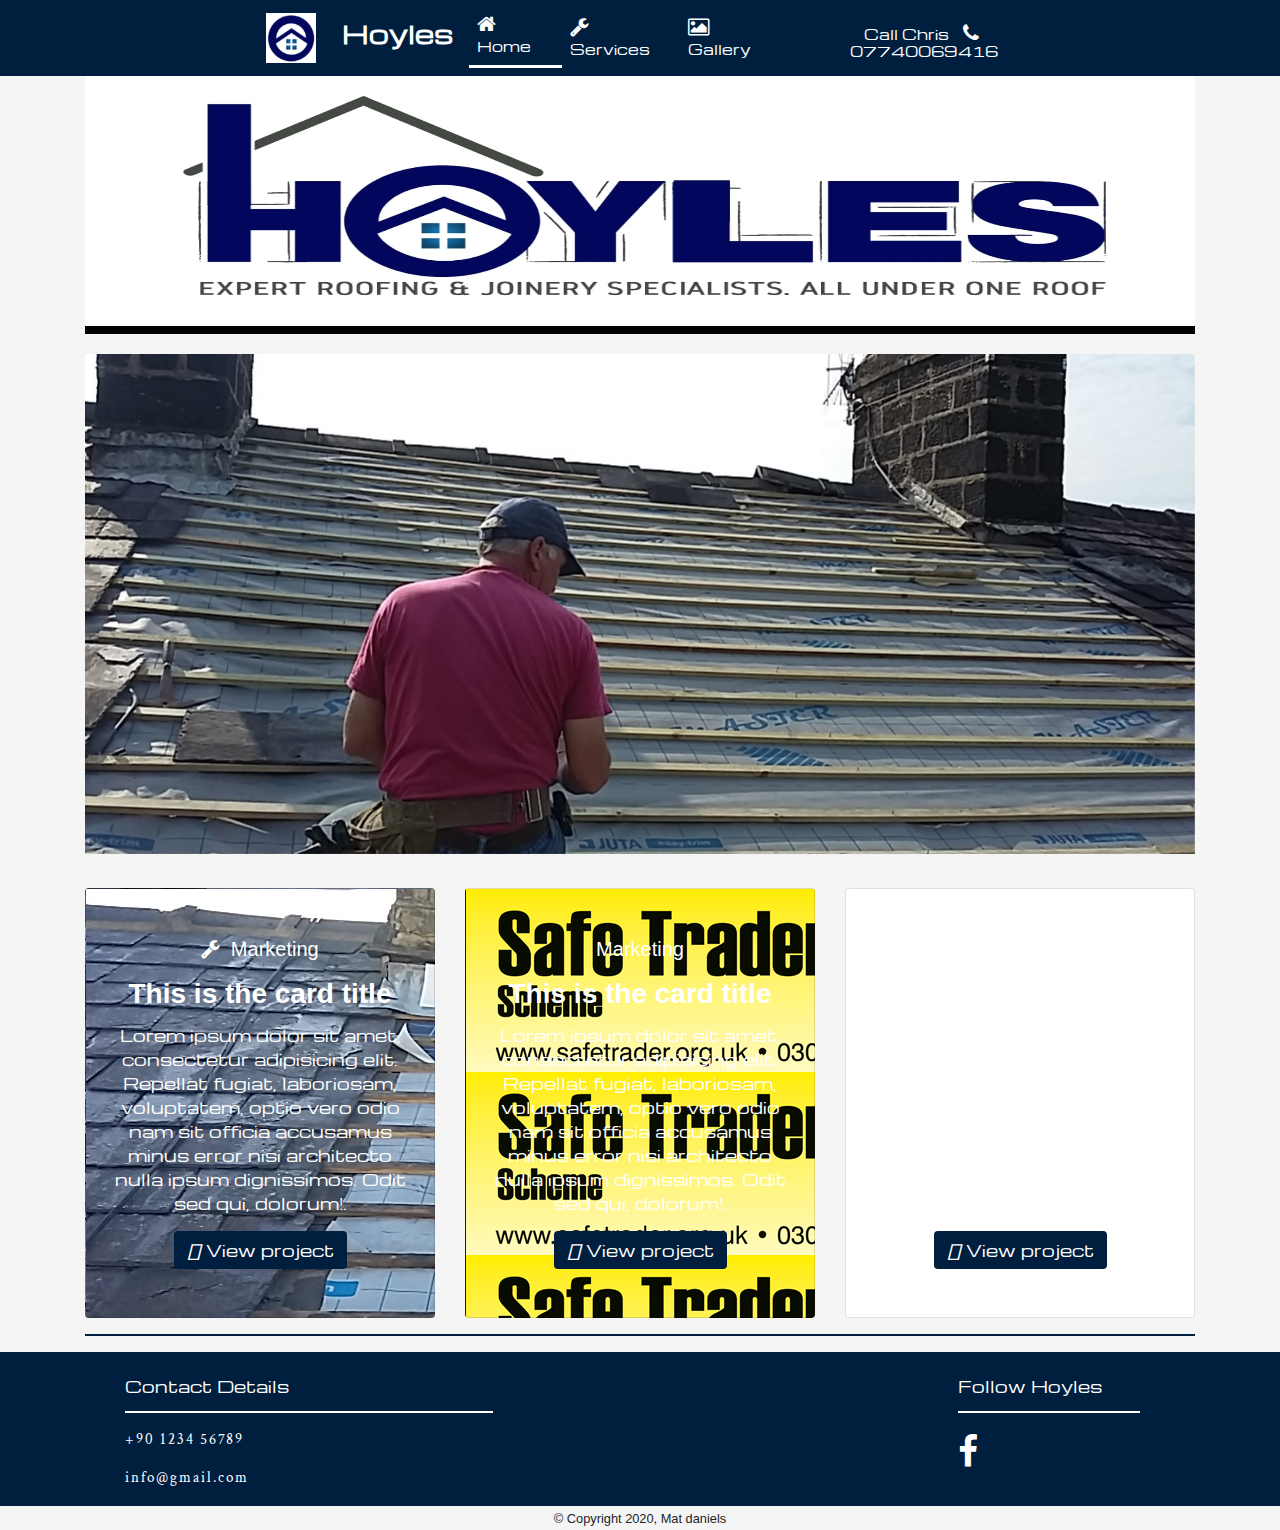
==== commit 6d41cb79: "tyt" ====
--- a/index.html
+++ b/index.html
@@ -93,7 +93,7 @@
                 </div>
             </div>
 
-            <div class="card card-image zoom" id="safe" style="background-image: url(img/safe.jpg);">
+            <div class="card card-image zoom" id="safe" style="background-image: url(img/safe.png);">
                 <div class="text-white text-center d-flex align-items-center rgba-black-strong py-5 px-4">
                     <div>
                         <h5 class="pink-text"><i class="fas fa-chart-pie"></i> Marketing</h5>
--- a/css/style.css
+++ b/css/style.css
@@ -46,7 +46,7 @@
 }
 .ico {
     background-color: white;
-    margin-left: 200px;
+    margin-left: 250px;
 }
 
 hr {
@@ -130,6 +130,7 @@
 .logo {
     width: 100%;
     height: 300px;
+    
 }
 
 body {
@@ -186,7 +187,7 @@
   }
   
 .zoom:hover {
-    transform: scale(1.1); /* (150% zoom - Note: if the zoom is too large, it will go outside of the viewport) */
+    transform: scale(1.08); /* (150% zoom - Note: if the zoom is too large, it will go outside of the viewport) */
 }
 
 
@@ -201,14 +202,15 @@
     height: 100%;
     object-fit: cover;   
 }
+.carousel {
+    margin-top: 10px;
+}
 .card-deck {
-    margin-top: 20px;
-}
+    margin-top: 10px;
+}
+
 .logo {
    
     margin-bottom: 10px;
 }
 
-.navbar-brand{
-   
-}
